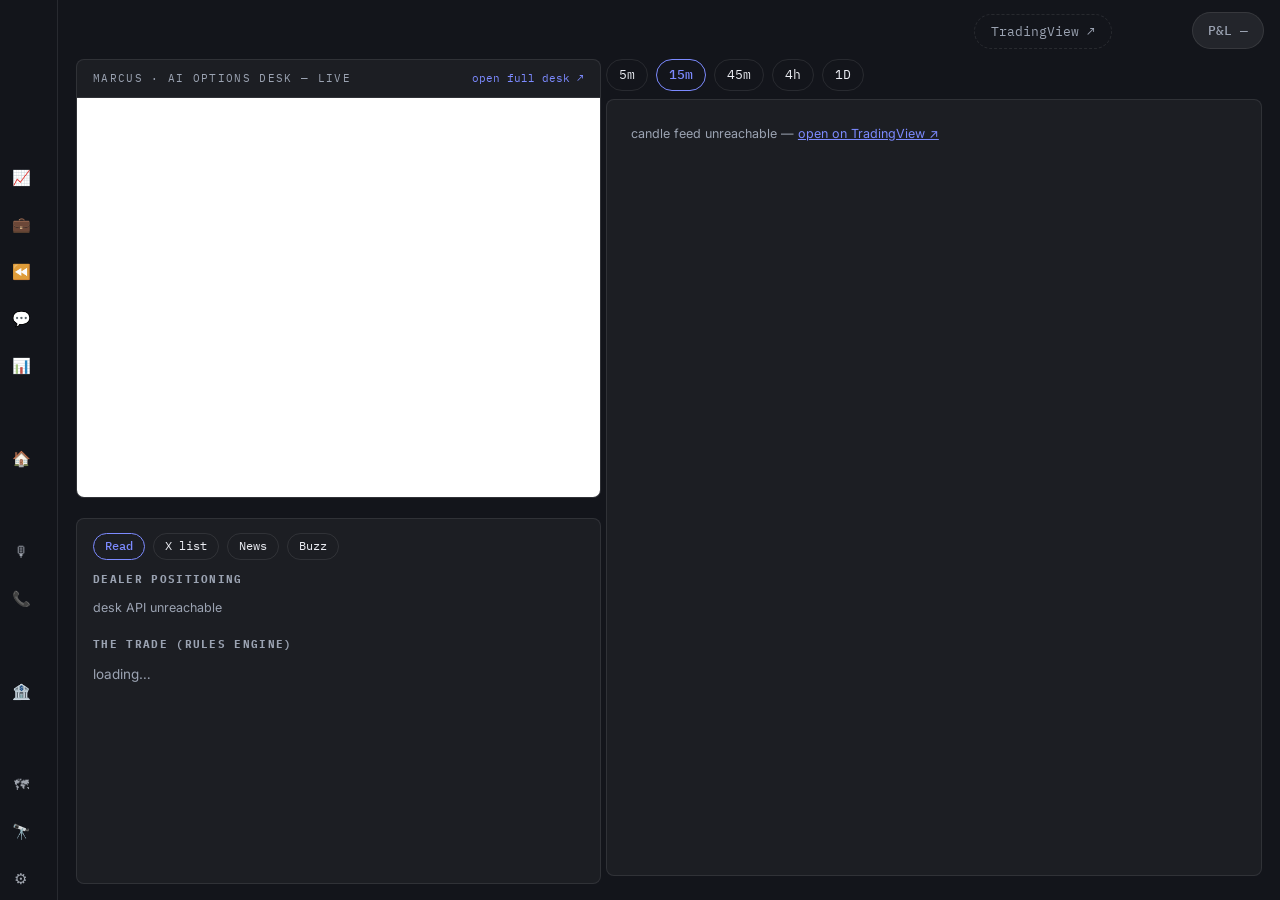
==== web/landing/index.html @ 470e0b80 "Watchlist: last known print never blanks (held rows), TV session lights (orange extended, blue overn" ====
<!DOCTYPE html>
<html lang="en" style="color-scheme: dark">
<head>
<meta charset="utf-8">
<meta name="theme-color" content="#13151b">
<meta name="viewport" content="width=device-width, initial-scale=1">
<title>b4rruf3t — AI Trading Desk</title>
<link rel="icon" href="data:image/svg+xml,<svg xmlns=%22http://www.w3.org/2000/svg%22 viewBox=%220 0 100 100%22><text y=%22.9em%22 font-size=%2290%22>📈</text></svg>">
<link rel="preconnect" href="https://fonts.googleapis.com">
<script src="https://desk.b4rruf3t.com/static/themes.js?v=4" defer></script>
<link href="https://fonts.googleapis.com/css2?family=Inter:wght@400;500;600&family=Geist:wght@400;500;600&family=IBM+Plex+Mono:wght@400;500&display=swap" rel="stylesheet">
<style>
  :root {
    --bg:#13151b;                              /* oklch(~14%) cool-tinted, not black */
    --panel:rgba(255,255,255,.04);             /* elevation = white at stepped opacity */
    --panel2:rgba(255,255,255,.07);
    --line:rgba(255,255,255,.09);
    --text:#eceef4; --dim:#9ba3b2;             /* 13.8:1 and 5.6:1 on bg */
    --accent:#7c8aff; --green:#3ecf8e; --red:#f4657f;
    --mono:"IBM Plex Mono",ui-monospace,monospace;
  }
  * { box-sizing:border-box; margin:0; }
  html, body { height:100%; }
  body { background:var(--bg); color:var(--text);
         font:15px/1.65 var(--font, "Inter", system-ui, sans-serif); display:flex;
         -webkit-font-smoothing:antialiased; }
  h1,h2,h3 { font-weight:600; letter-spacing:-0.02em; text-wrap:balance; }
  p { text-wrap:pretty; }
  :focus-visible { outline:2px solid var(--accent); outline-offset:2px; border-radius:4px; }
  @media (prefers-reduced-motion: reduce){*,*::before,*::after{animation:none!important;transition:none!important;}}

  /* nav — a rail: collapsed to icons, expands over the content on hover.
     Screen real estate belongs to the chart and the agent. */
  nav { position:fixed; inset:0 auto 0 0; width:58px; z-index:50; overflow:hidden;
        background:var(--bg); border-right:1px solid var(--line);
        display:flex; flex-direction:column; padding:34px 9px; gap:2px;
        transition:width .16s ease, padding .16s ease, box-shadow .16s ease; }
  nav:hover, nav:focus-within { width:270px; padding:34px 22px;
        box-shadow:24px 0 60px rgba(0,0,0,.5); }
  nav h1 { font-size:15px; letter-spacing:.01em; font-weight:600; white-space:nowrap; }
  nav h1 span { color:var(--accent); }
  nav p.sub { color:var(--dim); font-size:11.5px; margin:6px 0 26px; font-family:var(--mono);
              white-space:nowrap; }
  .navlabel { color:var(--dim); font-size:10.5px; text-transform:uppercase; letter-spacing:.14em;
              margin:22px 0 8px; font-family:var(--mono); white-space:nowrap; height:14px; }
  .tab { display:flex; align-items:flex-start; gap:11px; padding:7px 0; color:var(--dim);
         cursor:pointer; border:0; font-size:14px; text-decoration:none; background:none;
         font-family:inherit; text-align:left; transition:color .13s; white-space:nowrap; }
  .tab:hover { color:var(--text); }
  .tab.active { color:var(--accent); font-weight:500; }
  .tab.active small { color:var(--dim); font-weight:400; }
  .tab .ic { display:inline-block; width:24px; min-width:24px; text-align:center;
             font-size:15px; line-height:1.4; filter:grayscale(35%); }
  .tab.active .ic { filter:none; }
  .tab small { display:block; color:var(--dim); font-size:11.5px; font-weight:400; }
  nav h1, nav p.sub, .navlabel, .tab > span:not(.ic), nav footer, #theme-dots
    { opacity:0; transition:opacity .14s ease .04s; }
  nav:hover h1, nav:hover p.sub, nav:hover .navlabel, nav:hover .tab > span:not(.ic),
  nav:hover footer, nav:hover #theme-dots,
  nav:focus-within h1, nav:focus-within p.sub, nav:focus-within .navlabel,
  nav:focus-within .tab > span:not(.ic), nav:focus-within footer, nav:focus-within #theme-dots
    { opacity:1; }
  nav footer { margin-top:auto; color:var(--dim); font-size:11.5px; line-height:1.7;
               white-space:normal; }
  nav footer a { color:var(--text); text-decoration:underline; text-underline-offset:3px; }
  .live-dot { display:inline-block; width:6px; height:6px; border-radius:50%;
              background:var(--green); margin-right:7px; }

  /* the scoreboard — the game's score, visible on EVERY tab */
  #g-score { position:fixed; top:12px; right:16px; z-index:60; cursor:pointer;
             font-family:var(--mono); font-size:12.5px; font-weight:500;
             font-variant-numeric:tabular-nums; padding:7px 15px; border-radius:999px;
             background:var(--panel2); border:1px solid var(--line); color:var(--dim); }
  #g-score.pos { color:var(--green); border-color:rgba(62,207,142,.4); }
  #g-score.neg { color:var(--red); border-color:rgba(244,101,127,.4); }

  /* panes */
  main { flex:1; min-width:0; display:flex; margin-left:58px; }
  .pane { flex:1; display:none; min-width:0; }
  .pane.active { display:flex; }
  iframe { border:0; width:100%; height:100%; }

  /* overview */
  #overview { flex-direction:column; overflow-y:auto; padding:min(18vh,190px) 8% 120px; }
  #overview .tag { color:var(--dim); font-size:12px; letter-spacing:.12em;
                   text-transform:uppercase; margin-bottom:34px; font-family:var(--mono); }
  #overview h2 { font-size:clamp(34px,4.6vw,62px); line-height:1.06; max-width:15em; }
  #overview h2 em { font-style:normal; color:var(--accent); }
  #overview p.lead { color:var(--dim); max-width:36em; margin:34px 0 70px; font-size:17px; }
  .cards { display:flex; flex-direction:column; max-width:660px; border-top:1px solid var(--line); }
  .card { display:flex; justify-content:space-between; align-items:baseline; gap:20px;
          padding:26px 4px; border-bottom:1px solid var(--line); cursor:pointer;
          background:none; transition:opacity .13s; }
  .card:hover { border-bottom-color:rgba(255,255,255,.22); }
  .card:hover h3 { color:var(--accent); }
  .card h3 { font-size:16px; font-weight:500; margin:0; transition:color .13s; }
  .card p { color:var(--dim); font-size:13.5px; margin:4px 0 0; }
  .card::after { content:"\2192"; color:var(--dim); font-size:15px; }
  #overview .foot { color:var(--dim); font-size:12px; margin-top:80px; font-family:var(--mono); }

  /* trade pane — the sim: chart owns the left, the agent owns the right */
  #dash { flex-direction:column; padding:14px 18px 16px; gap:10px; overflow:hidden; }
  .dtop { display:flex; gap:14px; align-items:center; flex-wrap:wrap; padding-right:150px; }
  .dleft { display:flex; flex-direction:column; gap:8px; min-height:0; min-width:0; }
  .dright { display:flex; flex-direction:column; gap:10px; min-height:0; min-width:0; }
  #side-card { flex:var(--sidegrow,1); min-height:120px; display:flex; flex-direction:column;
               background:var(--panel); border:1px solid var(--line);
               border-radius:var(--radius,8px); padding:14px 16px; }
  #side-tabs { flex:none; margin-bottom:10px; }
  #side-tabs .wchip { padding:3px 11px; font-size:11.5px; }
  #side-body { flex:1; overflow-y:auto; min-height:0; }
  #side-body h4 { font-size:11px; text-transform:uppercase; letter-spacing:.12em;
                  color:var(--dim); margin-bottom:10px; font-family:var(--mono); }
  /* the open book, one row per position, right under the chart */
  #pos-strip { flex:none; display:flex; flex-direction:column; gap:6px; }
  .prow { display:flex; align-items:center; gap:12px; padding:7px 14px;
          background:var(--panel); border:1px solid var(--line);
          border-radius:var(--radius,8px); font-family:var(--mono); font-size:12.5px; }
  .prow .pc { color:var(--text); font-weight:500; }
  .prow .pnl { margin-left:auto; font-variant-numeric:tabular-nums; font-weight:500; }
  .prow .pnl.pos { color:var(--green); } .prow .pnl.neg { color:var(--red); }
  .pbtn { background:none; border:1px solid var(--line); border-radius:6px; cursor:pointer;
          color:var(--dim); font:inherit; font-size:11px; padding:3px 10px; }
  .pbtn:hover { color:var(--text); border-color:rgba(255,255,255,.3); }
  .pbtn.close:hover { color:var(--red); border-color:var(--red); }

  /* positions pane */
  #positions .plabel { font-size:11px; text-transform:uppercase; letter-spacing:.12em;
                       color:var(--dim); font-family:var(--mono); margin-bottom:10px; }
  .ptable { display:flex; flex-direction:column; max-width:980px; }
  .ptable .prow { border-radius:0; border-bottom:0; }
  .ptable .prow:first-child { border-radius:var(--radius,8px) var(--radius,8px) 0 0; }
  .ptable .prow:last-child { border-radius:0 0 var(--radius,8px) var(--radius,8px);
                             border-bottom:1px solid var(--line); }
  .watch { display:flex; gap:8px; align-items:center; flex-wrap:wrap; }
  .wchip { background:none; border:1px solid var(--line); border-radius:999px;
           padding:6px 16px; cursor:pointer; color:var(--text); font:inherit; font-size:13px;
           font-family:var(--mono); transition:border-color .13s; }
  .wchip:hover { border-color:rgba(255,255,255,.28); }
  .wchip.focus { border-color:var(--accent); color:var(--accent); font-weight:500; }
  .wchip.add { color:var(--dim); border-style:dashed; }
  .dgrid { display:grid; gap:5px; flex:1; min-height:0;
           grid-template-columns:minmax(340px,var(--dgc2,1fr)) 8px
                                 minmax(0,var(--dgc1,1.25fr)) 8px
                                 var(--dgc3,278px); }

  /* ------------------------------------------------ pane splitters ---- */
  .pdiv { cursor:col-resize; border-radius:3px; position:relative; z-index:5;
          transition:background .12s; touch-action:none; }
  .pdiv:hover, .pdiv.on { background:var(--accent); opacity:.5; }
  .pdiv-h { cursor:row-resize; height:8px; flex:none; margin:-4px 0; }
  body.dragging { cursor:col-resize; user-select:none; }
  body.dragging.drag-h { cursor:row-resize; }
  body.dragging iframe { pointer-events:none; }

  /* ------------------------------------------------- watchlist rail ---- */
  #watch-rail { display:flex; flex-direction:column; min-height:0;
                background:var(--panel); border:1px solid var(--line);
                border-radius:var(--radius,8px); overflow:hidden; }
  #wl-head { display:flex; justify-content:space-between; align-items:center;
             padding:9px 12px 9px 14px; border-bottom:1px solid var(--line);
             font-family:var(--mono); font-size:11px; text-transform:uppercase;
             letter-spacing:.12em; color:var(--dim); }
  #wl-add-btn { background:none; border:1px solid var(--line); border-radius:6px;
                color:var(--dim); width:22px; height:22px; cursor:pointer;
                font-size:13px; line-height:1; transition:color .13s,border-color .13s; }
  #wl-add-btn:hover { color:var(--text); border-color:rgba(255,255,255,.28); }
  #wl-addrow { padding:8px 10px; border-bottom:1px solid var(--line); }
  #wl-addrow input { width:100%; background:none; border:1px solid var(--line);
                     border-radius:6px; padding:6px 10px; color:var(--text);
                     font:12.5px var(--mono); outline:none; text-transform:uppercase; }
  #wl-addrow input:focus { border-color:var(--accent); }
  #wl-cols, .wlrow { display:grid; grid-template-columns:10px 20px minmax(0,1fr) 62px 52px 44px;
                     gap:6px; align-items:center; padding:0 10px 0 8px; }
  .wlogo { width:18px; height:18px; border-radius:50%; object-fit:cover;
           background:var(--panel2); display:block; }
  /* TradingView session lights: green tape, orange extended, blue overnight */
  .wldot { display:inline-block; width:7px; height:7px; border-radius:50%;
           margin-left:6px; vertical-align:1px; background:rgba(255,255,255,.16); }
  .wldot.rth { background:var(--green); }
  .wldot.pre, .wldot.post { background:#ffb154; box-shadow:0 0 5px rgba(255,177,84,.55); }
  .wldot.overnight { background:#4fc3f7; box-shadow:0 0 5px rgba(79,195,247,.55); }
  .wlrow.held .wlpx { opacity:.78; }
  #wl-cols { font-family:var(--mono); font-size:10px; text-transform:uppercase;
             letter-spacing:.08em; color:var(--dim); padding-top:7px; padding-bottom:7px;
             border-bottom:1px solid var(--line); }
  #wl-cols .wlc { cursor:pointer; text-align:right; }
  #wl-cols .wlc:hover { color:var(--text); }
  #wl-cols .wlc.on { color:var(--accent); }
  #wl-body { flex:1; overflow-y:auto; min-height:0; overscroll-behavior:contain; }
  .wlsec { display:flex; align-items:center; gap:7px; padding:8px 10px 5px;
           font-family:var(--mono); font-size:10.5px; text-transform:uppercase;
           letter-spacing:.1em; color:var(--dim); cursor:pointer; user-select:none; }
  .wlsec:hover { color:var(--text); }
  .wlsec .wlcount { opacity:.55; margin-left:auto; }
  .wlrow { height:27px; cursor:pointer; position:relative; font-size:12.5px;
           border-left:2px solid transparent; }
  .wlrow:hover { background:rgba(255,255,255,.04); }
  .wlrow.active { background:rgba(255,255,255,.05); border-left-color:var(--accent); }
  .wlrow.dragover { box-shadow:inset 0 2px 0 var(--accent); }
  .wlflag { width:6px; height:6px; border-radius:50%; background:transparent; }
  .wlsym { font-weight:500; overflow:hidden; text-overflow:ellipsis; white-space:nowrap; }
  .wlpx, .wlchg, .wlext { font-family:var(--mono); font-size:11.5px; text-align:right;
                          font-variant-numeric:tabular-nums; }
  .wlchg.pos, .wlext.pos { color:var(--green); }
  .wlchg.neg, .wlext.neg { color:var(--red); }
  .wlext { color:var(--dim); }
  .wlrow .wlx { position:absolute; right:6px; top:4px; display:none; width:18px; height:18px;
                background:var(--bg); border:1px solid var(--line); border-radius:5px;
                color:var(--dim); cursor:pointer; font-size:11px; line-height:1; }
  .wlrow:hover .wlx { display:block; }
  .wlrow .wlx:hover { color:var(--red); border-color:var(--red); }
  @keyframes wlup { from { background:rgba(62,207,142,.22); } }
  @keyframes wldn { from { background:rgba(244,101,127,.22); } }
  .wlrow.up { animation:wlup .7s ease-out; }
  .wlrow.dn { animation:wldn .7s ease-out; }
  #wl-menu { position:fixed; z-index:99; background:#191c24; border:1px solid var(--line);
             border-radius:8px; padding:5px; min-width:150px; font-size:12.5px; }
  #wl-menu .mi { padding:6px 10px; border-radius:5px; cursor:pointer; display:flex;
                 align-items:center; gap:8px; }
  #wl-menu .mi:hover { background:rgba(255,255,255,.06); }
  #wl-menu .mflags { display:flex; gap:7px; padding:7px 10px; }
  #wl-menu .mflags span { width:14px; height:14px; border-radius:50%; cursor:pointer;
                          border:1px solid var(--line); }
  @media (max-width:1400px){ .dgrid{grid-template-columns:minmax(340px,1fr) minmax(0,1.25fr);}
                             #watch-rail{display:none;} .pdiv:not(.pdiv-h){display:none;} }
  #tv-wrap { background:var(--panel); border:1px solid var(--line); border-radius:var(--radius,8px);
             overflow:hidden; flex:1; min-height:340px; }
  #agent-dock { flex:var(--dockgrow,1.3); min-height:200px; display:flex; flex-direction:column;
                background:var(--panel); border:1px solid var(--line);
                border-radius:var(--radius,8px); overflow:hidden; }
  .dockbar { display:flex; justify-content:space-between; align-items:center; padding:9px 16px;
             border-bottom:1px solid var(--line); font-family:var(--mono); font-size:11px;
             text-transform:uppercase; letter-spacing:.12em; color:var(--dim); }
  .dockbar a { color:var(--accent); text-decoration:none; text-transform:none; letter-spacing:0; }
  #dock-frame { flex:1; width:100%; border:0; background:transparent; }
  .marq { overflow:hidden; border:1px solid var(--line); border-radius:999px;
          background:var(--panel); padding:8px 0; flex:none; }
  .marq-track { display:inline-flex; white-space:nowrap; will-change:transform;
                animation:marq 80s linear infinite; }
  .marq:hover .marq-track { animation-play-state:paused; }
  .marq-copy { display:inline-flex; gap:44px; padding-right:44px; }
  .marq a { color:var(--text); text-decoration:none; font-size:12.5px; }
  .marq a:hover { color:var(--accent); }
  .marq small { color:var(--dim); font-family:var(--mono); font-size:11px; margin-left:8px; }
  @keyframes marq { from { transform:translateX(0); } to { transform:translateX(-50%); } }
  .dcol { display:flex; flex-direction:column; gap:16px; overflow-y:auto; min-height:0; }
  .dcard { background:var(--panel); border:1px solid var(--line); border-radius:var(--radius,8px); padding:20px; }
  .dcard h4 { font-size:11px; text-transform:uppercase; letter-spacing:.12em; color:var(--dim);
              margin-bottom:14px; font-family:var(--mono); font-weight:500; }
  .tiles { display:grid; grid-template-columns:repeat(auto-fit,minmax(88px,1fr)); gap:10px; }
  .tile { padding:2px 0; }
  .tile b { display:block; font-size:17px; font-family:var(--mono); font-weight:500;
            font-variant-numeric:tabular-nums; }
  .tile span { color:var(--dim); font-size:10px; text-transform:uppercase; letter-spacing:.08em;
               font-family:var(--mono); }
  .tile b.pos { color:var(--green); } .tile b.neg { color:var(--red); }
  #d-trade { font-size:13.5px; line-height:1.65; }
  .nitem { padding:9px 0; border-bottom:1px solid var(--line); font-size:13px; }
  .nitem:last-child { border-bottom:0; }
  .nitem a:hover { color:var(--accent); }
  .nitem small { color:var(--dim); display:block; font-size:11px; font-family:var(--mono); }
  .dnote { color:var(--dim); font-size:12.5px; }
  @media (max-width:980px){ .dgrid{grid-template-columns:1fr;} #tv-wrap{flex-basis:auto;height:340px;} #agent-dock{height:400px;} .pdiv{display:none;} }

  #iv-select { display:none; }   /* the interval combo exists for phones only */
  /* phone nav: a floating glass chip + the nav itself as a slide-in drawer */
  #m-nav-btn { display:none; position:fixed; top:10px; left:10px; z-index:80;
    width:36px; height:36px; align-items:center; justify-content:center;
    border-radius:10px; background:rgba(19,21,27,.78); backdrop-filter:blur(8px);
    border:1px solid var(--line); color:var(--text); font-size:15px; cursor:pointer; }
  #m-nav-backdrop { display:none; position:fixed; inset:0; z-index:65;
    background:rgba(0,0,0,.45); backdrop-filter:blur(2px); }

  /* ---- phone: the cockpit becomes one scrolling column, chart first.
          Every rule lives in this block — desktop is untouched. ---- */
  @media (max-width:700px){
    /* the rail dies on phones: full-width content, nav lives behind the chip */
    nav { display:none; }
    nav.m-open { display:flex; position:fixed; inset:0 auto 0 0;
      width:min(300px,82vw); padding:26px 22px; z-index:70; overflow-y:auto;
      box-shadow:24px 0 60px rgba(0,0,0,.6); animation:mnav-in .18s ease; }
    nav.m-open h1, nav.m-open p.sub, nav.m-open .navlabel,
    nav.m-open .tab > span:not(.ic), nav.m-open footer, nav.m-open #theme-dots
      { opacity:1; }
    main { margin-left:0; }
    #m-nav-btn { display:flex; }
    #m-nav-backdrop.on { display:block; }
    .dtop { margin-left:46px; }        /* the strip clears the menu chip */
    #dash { overflow-y:auto; overflow-x:hidden; padding:10px 10px 46px; }
    /* the control strip: interval COMBO + feed + TV link + the P&L chip
       seated IN the row (it scrolls away with the page, blocks nothing) */
    .dtop { flex:none; flex-wrap:nowrap; overflow-x:auto; gap:6px; align-items:center;
            padding:2px 2px 2px 0; scrollbar-width:none; -webkit-overflow-scrolling:touch; }
    .dtop::-webkit-scrollbar { display:none; }
    .dtop .watch { flex-wrap:nowrap; flex:none; gap:6px; margin-left:0 !important; }
    .dtop .wchip { padding:5px 12px; font-size:12px; white-space:nowrap; }
    #intervals { display:none; }
    #iv-select { display:block; flex:none; appearance:none; -webkit-appearance:none;
      background:var(--panel) url("data:image/svg+xml,%3Csvg xmlns='http://www.w3.org/2000/svg' width='8' height='6'%3E%3Cpath d='M0 0l4 6 4-6z' fill='%239ba3b2'/%3E%3C/svg%3E") no-repeat right 10px center;
      border:1px solid var(--line); color:var(--text); font:12.5px var(--mono);
      border-radius:999px; padding:5px 26px 5px 13px; }
    /* feed = a status LIGHT (tap for detail), TradingView = an icon —
       the whole strip fits without swiping */
    #feed-chip { width:14px; height:14px; padding:0 !important; flex:none;
                 border-radius:50%; font-size:0; background:currentColor;
                 pointer-events:auto !important; box-shadow:0 0 8px currentColor; }
    #tv-full { font-size:0; flex:none; width:32px; height:28px; padding:0;
               display:flex; align-items:center; justify-content:center; }
    #tv-full::after { content:"↗"; font-size:15px; color:var(--dim); }
    .dtop #g-score { position:static; flex:none; margin-left:auto;
                     padding:4px 11px; font-size:11px; }
    /* the Marcus bar: title truncates, the link never wraps */
    .dockbar { padding:8px 12px; font-size:10px; letter-spacing:.08em; gap:8px; }
    .dockbar span { overflow:hidden; text-overflow:ellipsis; white-space:nowrap; }
    .dockbar a { flex:none; font-size:0; width:26px; text-align:center; }
    .dockbar a::after { content:"↗"; font-size:14px; color:var(--accent); }
    .dgrid { display:flex; flex-direction:column; gap:10px; flex:none; min-height:0; }
    .pdiv { display:none; }
    .dleft { order:-2; flex:none; }              /* the chart leads on a phone */
    #tv-wrap { flex:none; height:56vh; min-height:300px; }
    .dright { flex:none; }
    #agent-dock { flex:none; height:380px; }
    #side-card { flex:none; }
    #side-body { overflow:visible; }             /* the PAGE scrolls, not the card */
    #watch-rail { display:flex; flex:none; height:340px; order:-1; }  /* tickers ride just under the chart */
    .tiles { display:flex; overflow-x:auto; gap:14px; padding-bottom:4px;
             scrollbar-width:none; }
    .tile { flex:0 0 auto; min-width:84px; }
  }
  @keyframes mnav-in { from { transform:translateX(-100%); } }

  /* voice kit */
  #kit { flex-direction:column; overflow-y:auto; padding:110px 8% 120px; gap:26px; }
  #kit .khero h2 { font-size:clamp(26px,3vw,40px); max-width:18em; }
  #kit .khero p { color:var(--dim); max-width:44em; margin-top:18px; font-size:15.5px; }
  #kit .khero b { color:var(--text); font-weight:500; }
  .kgrid { display:grid; grid-template-columns:repeat(auto-fit,minmax(280px,1fr)); gap:16px;
           max-width:1060px; }
  .kcalc { background:var(--panel); border:1px solid var(--line); border-radius:var(--radius,8px); padding:22px; }
  .kcalc h3 { font-size:15px; font-weight:500; margin-bottom:4px; }
  .kcalc p.sub { color:var(--dim); font-size:12.5px; margin-bottom:16px; }
  .kcalc label { display:flex; justify-content:space-between; gap:10px; font-size:12.5px;
                 color:var(--dim); margin:8px 0; align-items:center; }
  .kcalc input { width:112px; background:rgba(255,255,255,.05); border:1px solid var(--line);
                 border-radius:6px; color:var(--text); padding:6px 9px; font-family:var(--mono);
                 font-size:13px; }
  .kout { margin-top:14px; border-top:1px solid var(--line); padding-top:12px; font-size:13.5px; }
  .kout b { color:var(--text); font-family:var(--mono); font-weight:500; }
  .kout .bad { color:var(--red); }
  .kbooks { max-width:820px; }
  .kbooks details { border-top:1px solid var(--line); padding:18px 4px; }
  .kbooks details:last-child { border-bottom:1px solid var(--line); }
  .kbooks summary { cursor:pointer; font-weight:500; font-size:15px; list-style:none; }
  .kbooks summary::after { content:"+"; float:right; color:var(--dim); }
  .kbooks details[open] summary::after { content:"\2212"; }
  .kbooks summary small { color:var(--dim); font-weight:400; margin-left:10px; font-size:12.5px; }
  .kbooks .body { color:var(--dim); font-size:14px; line-height:1.75; margin-top:12px; max-width:60em; }
  .kbooks .body b { color:var(--text); font-weight:500; }

  /* atlas */
  #atlas { flex-direction:column; }
  #atlas-grid { display:flex; flex-direction:column; gap:18px; }
</style>
</head>
<body>
  <nav>
    <h1>B4RRU<span>F3T</span></h1>
    <p class="sub"><span class="live-dot"></span>live · AI trading desk</p>

    <div class="navlabel">The desk</div>
    <button class="tab active" data-pane="dash"><span class="ic">📈</span>
      <span>Trade<small>chart · agent · live P&amp;L</small></span></button>
    <button class="tab" data-pane="positions"><span class="ic">💼</span>
      <span>Positions<small>holdings · P&amp;L · history</small></span></button>
    <button class="tab" data-pane="replay"><span class="ic">⏪</span>
      <span>Replay<small>backtest the desk · no lookahead</small></span></button>
    <button class="tab" data-pane="desk"><span class="ic">💬</span>
      <span>Desk agents<small>all six · chat &amp; voice</small></span></button>
    <button class="tab" data-pane="gex"><span class="ic">📊</span>
      <span>GEX<small>live dealer positioning</small></span></button>

    <div class="navlabel">About</div>
    <button class="tab" data-pane="overview"><span class="ic">🏠</span>
      <span>Overview<small>what this is</small></span></button>

    <div class="navlabel">Voice agency</div>
    <button class="tab" data-pane="kit"><span class="ic">🎙</span>
      <span>Voice Kit<small>calculators &amp; playbooks</small></span></button>
    <button class="tab" data-pane="desk"><span class="ic">📞</span>
      <span>Agency Demos<small>receptionist &amp; quoting agents</small></span></button>

    <div class="navlabel">The bank</div>
    <button class="tab" data-pane="bank"><span class="ic">🏦</span>
      <span>Minibank<small>raw java 21 · postgres · kafka</small></span></button>

    <div class="navlabel">Under the hood</div>
    <button class="tab" data-pane="atlas"><span class="ic">🗺</span>
      <span>Agent Atlas<small>live runtime graphs of every agent</small></span></button>
    <button class="tab" data-pane="observatory"><span class="ic">🔭</span>
      <span>Observatory<small>watch a multi-agent pipeline think</small></span></button>
    <a class="tab" href="https://github.com/igorfyago/ai-trading-desk" target="_blank"><span class="ic">⚙️</span>
      <span>The Code<small>github · agents ladder</small></span></a>
    <a class="tab" href="https://github.com/igorfyago/options-flow-analytics" target="_blank"><span class="ic">🦀</span>
      <span>The Engine<small>github · rust GEX pipeline</small></span></a>

    <div id="theme-dots"></div>
    <footer>
      Built by <a href="https://github.com/igorfyago" target="_blank">Igor Yago</a> —
      AI engineer.<br>
      LangChain · LangGraph · OpenAI Realtime · AWS<br><br>
      Paper desk — every position marked to the live tape.
    </footer>
  </nav>
  <button id="m-nav-btn" aria-label="menu" title="menu">☰</button>
  <div id="m-nav-backdrop"></div>

  <div id="g-score" onclick="show('positions')" title="net P&amp;L — realized + open · positions">P&amp;L —</div>

  <main>
    <section class="pane" id="overview">
      <div class="tag"><span class="live-dot"></span>all systems live</div>
      <h2>Six AI agents staffing an <em>options trading desk</em> — on live dealer-positioning data.</h2>
      <p class="lead">
        A Rust pipeline computes gamma exposure (GEX/DEX) from real option chains around the clock.
        On top of it: a ladder of agents — text-to-SQL, codebase RAG, LangGraph research and analyst
        workflows with human-in-the-loop — and speech-to-speech voice agents you can interrupt
        mid-sentence. Ask Marcus for the trade; he'll give you strikes, invalidation and sizing
        in plain English.
      </p>
      <div class="cards">
        <div class="card" data-pane="desk"><h3>💬 Talk to the desk</h3>
          <p>Chat with any agent or press the mic. Try: “what's the trade on SPY?”</p></div>
        <div class="card" data-pane="gex"><h3>📊 Watch the tape</h3>
          <p>Dealer gamma per strike, walls, flip level — refreshed every 30 seconds.</p></div>
        <div class="card" onclick="window.open('https://github.com/igorfyago/ai-trading-desk','_blank')">
          <h3>⚙️ Read the build</h3>
          <p>Six-level agent ladder, tests, evals, Docker/K8s, AWS — all documented.</p></div>
      </div>
      <div class="foot">Stack: LangChain 1.0 · LangGraph 1.0 · OpenAI Realtime (gpt-realtime-2.1) ·
        LangSmith · FastAPI · Rust/Tokio · PostgreSQL · Docker · AWS EC2/Route53/SSM</div>
    </section>

    <section class="pane active" id="dash">
      <div class="dtop">
        <select id="iv-select" title="chart interval"></select>
        <div class="watch" style="margin-left:auto">
          <span id="feed-chip" class="wchip" style="pointer-events:none;display:none"></span>
          <a id="tv-full" href="#" target="_blank" class="wchip add"
             style="text-decoration:none">TradingView ↗</a>
        </div>
      </div>
      <div class="dgrid">
        <div class="dright">
          <div id="agent-dock">
            <div class="dockbar"><span>Marcus · AI options desk — live</span>
              <a href="https://desk.b4rruf3t.com/?agent=marcus" target="_blank">open full desk ↗</a></div>
            <iframe id="dock-frame" title="Marcus — AI options desk"
                    data-src="https://desk.b4rruf3t.com/?agent=marcus&embed=1"
                    allow="microphone; autoplay; clipboard-write"></iframe>
          </div>
          <div class="pdiv pdiv-h" id="div-dock" title="drag to resize · double-click resets"></div>
          <div id="side-card">
            <div class="watch" id="side-tabs"></div>
            <div id="side-body">
              <div class="scard" data-s="read">
                <h4>Dealer positioning <span id="d-asof" style="text-transform:none"></span></h4>
                <div class="tiles" id="d-tiles"><div class="dnote">loading…</div></div>
                <h4 style="margin-top:16px">The trade (rules engine)</h4>
                <div id="d-trade" class="dnote">loading…</div>
                <div id="d-ta-card" style="display:none"><h4 style="margin-top:16px">TA signals · tradingview alerts</h4>
                  <div id="d-ta"></div></div>
              </div>
              <div class="scard" data-s="x" hidden>
                <h4>X · the desk list
                  <a href="https://x.com/i/lists/1793289764826669219" target="_blank"
                     style="color:var(--accent);text-transform:none;letter-spacing:0;float:right">list ↗</a></h4>
                <div id="d-xpulse" class="dnote">asking Grok…</div>
              </div>
              <div class="scard" data-s="news" hidden>
                <h4>Headlines</h4>
                <div id="d-news" class="dnote">loading…</div>
              </div>
              <div class="scard" data-s="buzz" hidden>
                <h4>Social buzz · reddit crowd</h4>
                <div id="d-chat" class="dnote">loading…</div>
              </div>
            </div>
          </div>
        </div>
        <div class="pdiv" id="div-chart" title="drag to resize · double-click resets"></div>
        <div class="dleft">
          <div class="watch" id="intervals"></div>
          <div id="tv-wrap"><div id="tv-chart" style="height:100%"></div></div>
          <div id="pos-strip"></div>
        </div>
        <div class="pdiv" id="div-rail" title="drag to resize · double-click resets"></div>
        <aside id="watch-rail">
          <div id="wl-head">
            <span>Watchlist</span>
            <button id="wl-add-btn" title="Add symbol">＋</button>
          </div>
          <div id="wl-addrow" hidden>
            <input id="wl-add" placeholder="Add symbol… (Enter)" maxlength="12"
                   autocomplete="off" spellcheck="false">
          </div>
          <div id="wl-cols">
            <span></span><span></span><span>Symbol</span>
            <span class="wlc" data-sort="price">Last</span>
            <span class="wlc" data-sort="chg_pct">Chg%</span>
            <span class="wlc" data-sort="ext_pct">Ext</span>
          </div>
          <div id="wl-body"></div>
        </aside>
      </div>
    </section>

    <section class="pane" id="positions">
      <div style="flex:1;overflow-y:auto;padding:44px 6% 60px">
        <h2 style="font-size:22px">Positions &amp; P&amp;L</h2>
        <p style="color:var(--dim);font-size:13px;margin:6px 0 22px">
          Every trade the desk takes in conversation is tracked here and marked to the
          live feed. Paper execution.</p>
        <div class="tiles" id="p-score" style="max-width:720px;margin-bottom:30px"></div>
        <div class="plabel">Open book</div>
        <div class="ptable" id="p-open"><div class="dnote">loading…</div></div>
        <div class="plabel" style="margin-top:34px">History</div>
        <div class="ptable" id="p-hist"></div>
      </div>
    </section>

    <section class="pane" id="replay">
      <div style="flex:1;overflow-y:auto;padding:34px 5% 60px">
        <h2 style="font-size:22px">Replay &amp; backtest</h2>
        <p style="color:var(--dim);font-size:13px;margin:6px 0 18px;max-width:62em">
          Pick a past moment. The desk re-decides with ONLY what existed then — no live
          feed, no future bars — and the tape grades the call by the house rules: half
          off at +50%, no stop, runner to expiry. Marks are model estimates at frozen
          IV; history begins when the collector began.</p>
        <div class="watch" style="margin-bottom:14px">
          <select id="rp-ticker" class="wchip">
            <option>SPY</option><option>QQQ</option><option>IWM</option>
          </select>
          <input id="rp-slider" type="range" min="0" max="0" value="0"
                 style="flex:1;max-width:430px;accent-color:var(--accent)">
          <span id="rp-when" style="font-family:var(--mono);font-size:12.5px;color:var(--dim)">—</span>
          <button id="rp-run" class="wchip">Run this moment</button>
          <button id="rp-ff" class="wchip" disabled>Fast-forward ⏩</button>
          <button id="rp-sweep" class="wchip add">Sweep all</button>
        </div>
        <div style="display:grid;grid-template-columns:minmax(0,1.4fr) minmax(320px,1fr);gap:12px;align-items:start">
          <div id="rp-chart" style="min-height:440px;background:var(--panel);
               border:1px solid var(--line);border-radius:var(--radius,8px);overflow:hidden"></div>
          <div>
            <div class="dcard"><h4>The desk said <span id="rp-said-when" style="text-transform:none"></span></h4>
              <div id="rp-said" class="dnote">pick a moment on the slider, then run</div></div>
            <div class="dcard" style="margin-top:12px"><h4>How it fared</h4>
              <div id="rp-verdict" class="dnote">—</div></div>
            <div class="dcard" style="margin-top:12px"><h4>Sweep · every snapshot in range</h4>
              <div id="rp-sweepout" class="dnote">—</div></div>
          </div>
        </div>
      </div>
    </section>

    <section class="pane" id="kit">
      <div class="khero">
        <h2>The Voice Agent Kit — from someone who ships.</h2>
        <p>Most voice-AI kits teach you to resell no-code wrappers. This one comes with the
           receipts: the agents are <b style="color:var(--text)">live on this site</b>, the code is open,
           and every number below comes from actually building and running them. Use the calculators,
           read the field notes, then go press the mic.</p>
      </div>

      <div class="dcard" style="border-color:var(--green)">
        <h4 style="color:var(--green)">Benchmarked · 2026-07-16</h4>
        <div style="font-size:13.5px;line-height:1.6">
          Task completion (32 mechanical checks: real bookings written to DB, contact collected
          before booking, silence on noise, empathy-then-action on emergencies, plain-English
          trades with exit rules, SPY-analysis/XSP-fill convention with sizing, never breaking character):
          <b style="color:var(--green)">Receptionist 100% · Quoting 100% · Options Desk 100%</b>
          &nbsp;·&nbsp; tone judge 87–100%. The harness is public —
          <a href="https://github.com/igorfyago/ai-trading-desk/blob/main/evals/voice_evals.py"
             target="_blank" style="color:var(--accent)">run it yourself</a>.
        </div>
      </div>

      <div class="kgrid">
        <div class="kcalc">
          <h3>True cost per minute</h3>
          <p class="sub">Raw APIs vs a no-code platform — where's the breakeven?</p>
          <label>Minutes / month <input id="c1-min" type="number" value="2000"></label>
          <label>Platform fee $/min <input id="c1-plat" type="number" step="0.01" value="0.07"></label>
          <label>Raw model cost $/min <input id="c1-raw" type="number" step="0.01" value="0.10"></label>
          <label>Your infra $/month <input id="c1-infra" type="number" value="25"></label>
          <div class="kout" id="c1-out"></div>
        </div>

        <div class="kcalc">
          <h3>Latency budget</h3>
          <p class="sub">Feels human under ~800 ms voice-to-voice. Where does yours go?</p>
          <label>Speech-to-text ms <input id="c2-stt" type="number" value="150"></label>
          <label>LLM first token ms <input id="c2-llm" type="number" value="350"></label>
          <label>Text-to-speech ms <input id="c2-tts" type="number" value="200"></label>
          <label>Network + VAD ms <input id="c2-net" type="number" value="180"></label>
          <div class="kout" id="c2-out"></div>
        </div>

        <div class="kcalc">
          <h3>Agency pricing</h3>
          <p class="sub">What a voice-agent client is actually worth.</p>
          <label>Setup fee $ <input id="c3-setup" type="number" value="1500"></label>
          <label>Retainer $/month <input id="c3-ret" type="number" value="350"></label>
          <label>Client minutes / mo <input id="c3-min" type="number" value="1500"></label>
          <label>Your cost $/min <input id="c3-cost" type="number" step="0.01" value="0.12"></label>
          <label>Target income $/mo <input id="c3-goal" type="number" value="8000"></label>
          <div class="kout" id="c3-out"></div>
        </div>
      </div>

      <div class="kbooks">
        <details open>
          <summary>Raw APIs vs platforms <small>when each one wins</small></summary>
          <div class="body">Platforms (Vapi, Retell, Bland) resell the same models you can call directly —
          you pay ~$0.05–0.10/min for a config UI, telephony, and not writing code. Worth it below ~1,000
          min/month or when the client owns nothing. Raw APIs win when you need <b>custom tools against
          real systems</b> (databases, calendars, trading engines), sub-vendor costs at scale, or you're
          selling engineering credibility. The desk on this site is raw: speech-to-speech over WebRTC,
          tools executing server-side, one ephemeral key per session. Rule of thumb: prototype on either,
          but if the demo IS the product — go raw and own it.</div>
        </details>
        <details>
          <summary>Personas that sound human <small>what we un-learned the hard way</small></summary>
          <div class="body">Human ≠ hesitant. Our v1 mandated reaction beats ("oh—yeah…") and engineered
          mistakes; it read as a broken machine within a day of real calls. What works: <b>confidence as
          the first rule</b> (direct first words, zero warm-up sounds), filler words as an explicit dial
          set to "occasionally" or "none", a variety rule (never the same sentence twice), and OpenAI's
          persona skeleton — Role &amp; Objective, Personality dials, Context, Reference Pronunciations,
          numbered Conversation Flow with sample phrases, Safety. Every dial is in
          <b>agents/06_voice/personas.py</b> in the repo.</div>
        </details>
        <details>
          <summary>Turn-taking &amp; noise <small>the #1 demo killer</small></summary>
          <div class="body">Coughs, keyboards and mumbles will trigger your agent mid-silence and users
          hate it more than any other flaw. Three-layer fix: <b>semantic VAD with eagerness low</b>
          (waits for end-of-thought, not end-of-sound), an explicit prompt rule — <b>noise is not speech;
          the human response to noise is silence</b>, at most one casual "you say something?" — and a
          client-side idle hang-up (3 min) so an abandoned mic doesn't babble or bill.</div>
        </details>
        <details>
          <summary>Sound design <small>foley yes, drone no</small></summary>
          <div class="body">Dead digital silence between words screams bot — but a synthetic "office
          ambience" loop reads as traffic noise. What survived user testing: <b>keyboard foley tied to
          real tool calls</b> (she says "one sec, pulling that up" and you hear actual typing while the
          API call runs) plus occasional idle keystrokes. Procedurally generated in ~60 lines of Web
          Audio — no audio files. Skip the room tone.</div>
        </details>
        <details>
          <summary>Security for public agents <small>the part kits never mention</small></summary>
          <div class="body">A public voice agent is an open prompt to your infrastructure. Non-negotiables:
          <b>ephemeral per-session keys</b> minted server-side (the real key never reaches the browser),
          all tools execute <b>server-side</b>, read-only DB access with keyword guardrails, spend caps on
          every API key, token-gated webhooks, hourly budget guards on expensive endpoints — and never,
          ever a personal login wired into a public agent: anything the agent can see, any caller can
          extract by asking.</div>
        </details>
        <details>
          <summary>Prove it works <small>traces, tests, evals</small></summary>
          <div class="body">A demo that worked once is not a product. The desk ships with <b>LangSmith
          traces</b> on every run (including voice tool calls), 48 CI-gated tests (pricing math, SQL
          injection guardrails, graph topology), and <b>graded evals</b> — text-to-SQL is scored by
          executing reference queries against a deterministic DB, no LLM judge needed. When a client asks
          "how do you know it still works?", you show the dashboard, not a shrug.</div>
        </details>
      </div>

      <div class="cards">
        <div class="card" data-pane="desk"><h3>🎙 Don't take our word for it</h3>
          <p>The agents are live right now — call Riley, ask Marcus for the trade.</p></div>
        <div class="card" onclick="window.open('https://github.com/igorfyago/ai-trading-desk','_blank')">
          <h3>⚙️ Take the code</h3><p>MIT-spirit portfolio repo: agents ladder, evals, deploy scripts.</p></div>
      </div>
    </section>

    <section class="pane" id="atlas">
      <div style="flex:1;overflow-y:auto;padding:26px 6%">
        <h2 style="font-size:22px">Agent Atlas</h2>
        <p style="color:var(--dim);max-width:52em;margin:8px 0 6px">
          These aren't marketing diagrams — every graph below is exported live from the compiled
          LangGraph runtime (<code>graph.get_graph().draw_mermaid()</code>), so what you see is
          exactly what executes. Voice agents show their Realtime tool wiring.</p>
        <p style="color:var(--dim);font-size:12.5px;margin-bottom:18px">
          Every run of every node is traced end-to-end in LangSmith (tokens, latency, tool I/O) —
          the observability layer behind these pictures.</p>
        <div id="atlas-grid">
          <div class="dnote">loading live graphs…</div>
        </div>
      </div>
    </section>

    <section class="pane" id="desk">
      <iframe data-src="https://desk.b4rruf3t.com" title="Trading Desk"
              allow="microphone; autoplay; clipboard-write"></iframe>
    </section>

    <section class="pane" id="gex">
      <iframe data-src="https://gex.b4rruf3t.com" title="GEX Dashboard"></iframe>
    </section>

    <section class="pane" id="observatory">
      <iframe data-src="https://obs.b4rruf3t.com" title="Agent Observatory"></iframe>
    </section>
    <section class="pane" id="bank">
      <iframe data-src="https://bank.b4rruf3t.com" title="Minibank"></iframe>
    </section>
  </main>

<script>
  function show(name) {
    document.querySelectorAll(".tab[data-pane]").forEach(t =>
      t.classList.toggle("active", t.dataset.pane === name));
    document.querySelectorAll(".pane").forEach(p =>
      p.classList.toggle("active", p.id === name));
    const frame = document.querySelector(`#${name} iframe:not(#dock-frame)`);
    if (frame && !frame.src) frame.src = frame.dataset.src;   // lazy-load
                                                              // (dock-frame: initDash, origin-aware)
    if (name === "dash") initDash();
    if (name === "replay") initReplay();
    if (name === "positions") { openEventStream(); refreshBook(); refreshScore(); }
    if (name === "atlas") initAtlas();
  }

  /* ------------------------------------------------------ agent atlas ---- */
  /* Custom flow renderer: glass nodes, gradient edges that flow like orders. */
  let atlasStarted = false;

  function atlasLayout(nodes, edges) {
    const start = nodes.includes("__start__") ? "__start__" : nodes[0];
    const depth = { [start]: 0 };
    const out = {};
    edges.forEach((e) => (out[e.s] = out[e.s] || []).push(e.t));
    const q = [start];
    while (q.length) {
      const n = q.shift();
      for (const t of out[n] || []) {
        if (!(t in depth)) { depth[t] = depth[n] + 1; q.push(t); }
      }
    }
    let max = Math.max(0, ...Object.values(depth));
    nodes.forEach((n) => { if (!(n in depth)) depth[n] = ++max; });
    if (nodes.includes("__end__")) depth["__end__"] = Math.max(max, ...Object.values(depth)) ;
    const cols = {};
    const pos = {};
    for (const n of nodes) {
      const d = depth[n];
      cols[d] = cols[d] || [];
      pos[n] = { col: d, row: cols[d].length };
      cols[d].push(n);
    }
    return { pos, nCols: Math.max(...nodes.map((n) => pos[n].col)) + 1,
             maxRows: Math.max(...Object.values(cols).map((c) => c.length)) };
  }

  const NW = 200, NH = 50, GX = 264, GY = 96, PAD = 30;
  const clean = (n) => n.replace(/^__|__$/g, "");

  function themeColors() {
    const cs = getComputedStyle(document.documentElement);
    const v = (n, fb) => (cs.getPropertyValue(n) || fb).trim();
    return { accent: v("--accent", "#7c8aff"), text: v("--text", "#eceef4"),
             dim: v("--dim", "#9ba3b2"), line: v("--line", "rgba(255,255,255,.16)"),
             panel: v("--panel2", "rgba(255,255,255,.05)") };
  }

  function drawGraph(g) {
    const C = themeColors();
    const { pos, nCols, maxRows } = atlasLayout(g.nodes, g.edges);
    const W = PAD * 2 + (nCols - 1) * GX + NW, H = PAD * 2 + maxRows * GY;
    const xy = (n) => ({ x: PAD + pos[n].col * GX, y: PAD + pos[n].row * GY });
    let s = `<svg viewBox="0 0 ${W} ${H}" style="width:100%;max-width:${Math.round(W*1.25)}px" xmlns="http://www.w3.org/2000/svg">
      <defs>
        <marker id="ah" viewBox="0 0 8 8" refX="7" refY="4" markerWidth="7" markerHeight="7" orient="auto">
          <path d="M0,0.6 L7.4,4 L0,7.4 Z" fill="${C.dim}"/>
        </marker>
      </defs>`;
    const seen = new Set();
    for (const e of g.edges) {
      if (!(e.s in pos) || !(e.t in pos)) continue;
      const a = xy(e.s), b = xy(e.t);
      const twin = seen.has(e.t + ">" + e.s);
      seen.add(e.s + ">" + e.t);
      const off = twin ? 9 : 0;
      let d;
      if (pos[e.t].col > pos[e.s].col) {
        const x1 = a.x + NW, y1 = a.y + NH / 2 + off, x2 = b.x - 3, y2 = b.y + NH / 2 + off;
        const m = (x1 + x2) / 2;
        d = `M${x1},${y1} C${m},${y1} ${m},${y2} ${x2},${y2}`;
      } else {                                   // loop / back edge: arc underneath
        const x1 = a.x + NW / 2, y1 = a.y + NH, x2 = b.x + NW / 2 + off, y2 = b.y + NH + 3;
        const dip = Math.max(y1, y2) + 34 + (twin ? 10 : 0);
        d = `M${x1},${y1} C${x1},${dip} ${x2},${dip} ${x2},${y2}`;
      }
      s += `<path d="${d}" fill="none" stroke="${C.dim}" stroke-width="1.4" stroke-opacity=".55"
             opacity=".95" marker-end="url(#ah)"
             ${e.cond ? 'stroke-dasharray="5 6"' : ""}/>`;
    }
    for (const n of g.nodes) {
      const { x, y } = xy(n);
      const label = clean(n);
      const port = n === "__start__" || n === "__end__" || label === "caller audio" || label === "question";
      s += `<g>
        <rect x="${x}" y="${y}" width="${NW}" height="${NH}" rx="${port ? 24 : 8}"
          fill="${C.panel}"
          stroke="${port ? C.accent : C.line}" stroke-width="${port ? 1.4 : 1}"/>
        <text x="${x + NW / 2}" y="${y + NH / 2 + 4}" text-anchor="middle"
          font-family="IBM Plex Mono,monospace" font-size="13"
          fill="${port ? C.accent : C.text}">${label.length > 22 ? label.slice(0, 21) + "…" : label}</text>
      </g>`;
    }
    return s + "</svg>";
  }

  window.addEventListener("themechange", () => {
    if (window.__atlasData) { atlasStarted = false; renderAtlas(window.__atlasData); }
  });

  function renderAtlas(data) {
    atlasStarted = true;
    const grid = document.getElementById("atlas-grid");
    window.__atlasData = data;
    grid.innerHTML = "";
    const badge = { finance: "📈 finance", agency: "🏢 voice agency" };
    for (const g of data.graphs) {
      const card = document.createElement("div");
      card.className = "dcard";
      card.innerHTML = `<h4>${g.name} <span style="text-transform:none;color:var(--dim)">
        · ${badge[g.category] || g.category} · ${g.kind}</span></h4>
        <div style="overflow-x:auto">${drawGraph(g)}</div>`;
      grid.appendChild(card);
    }
  }

  async function initAtlas() {
    if (atlasStarted) return;
    atlasStarted = true;
    const grid = document.getElementById("atlas-grid");
    try {
      const data = await fetch(`${API}/api/atlas`).then((r) => r.json());
      if (!data.graphs || !data.graphs.length) {
        grid.innerHTML = `<div class="dnote">${data.error || "no graphs"}</div>`;
        return;
      }
      window.__atlasData = data;
      grid.innerHTML = "";
      const badge = { finance: "📈 finance", agency: "🏢 voice agency" };
      for (const g of data.graphs) {
        const card = document.createElement("div");
        card.className = "dcard";
        card.innerHTML = `<h4>${g.name} <span style="text-transform:none;color:var(--dim)">
          · ${badge[g.category] || g.category} · ${g.kind}</span></h4>
          <div style="overflow-x:auto">${drawGraph(g)}</div>`;
        grid.appendChild(card);
      }
    } catch (e) {
      grid.innerHTML = `<div class="dnote">atlas unavailable: ${e.message}</div>`;
    }
  }
  document.querySelectorAll("[data-pane]").forEach(el =>
    el.addEventListener("click", () => show(el.dataset.pane)));

  /* ------------------------------------------------------- voice kit ---- */
  const $k = (id) => parseFloat(document.getElementById(id).value) || 0;

  function calcAll() {
    // 1. true cost per minute
    const mins = $k("c1-min"), plat = $k("c1-plat"), raw = $k("c1-raw"), infra = $k("c1-infra");
    const platTotal = mins * (plat + raw), rawTotal = mins * raw + infra;
    const be = plat > 0 ? Math.ceil(infra / plat) : 0;
    document.getElementById("c1-out").innerHTML =
      `Platform: <b>$${platTotal.toFixed(0)}</b>/mo &nbsp;·&nbsp; Raw: <b>$${rawTotal.toFixed(0)}</b>/mo<br>` +
      (rawTotal < platTotal
        ? `Raw saves <b>$${(platTotal - rawTotal).toFixed(0)}/mo</b> — breakeven at ~${be.toLocaleString()} min/mo.`
        : `Below ~${be.toLocaleString()} min/mo the platform fee is cheaper than owning infra.`);

    // 2. latency budget
    const total = $k("c2-stt") + $k("c2-llm") + $k("c2-tts") + $k("c2-net");
    const s2s = 300 + $k("c2-net");
    document.getElementById("c2-out").innerHTML =
      `Pipeline total: <b class="${total > 800 ? "bad" : ""}">${total} ms</b> ` +
      `${total > 800 ? "— feels like a bot" : "— acceptable"}<br>` +
      `Speech-to-speech (one model, no pipeline): <b>${s2s} ms</b>. That's why this site uses it.`;

    // 3. agency pricing
    const setup = $k("c3-setup"), ret = $k("c3-ret"), cm = $k("c3-min"),
          cost = $k("c3-cost"), goal = $k("c3-goal");
    const margin = ret - cm * cost;
    const clients = margin > 0 ? Math.ceil(goal / margin) : Infinity;
    document.getElementById("c3-out").innerHTML = margin > 0
      ? `Margin per client: <b>$${margin.toFixed(0)}/mo</b> (+$${setup.toFixed(0)} setup)<br>` +
        `Clients for $${goal.toLocaleString()}/mo: <b>${clients}</b>`
      : `<span class="bad">Retainer doesn't cover minutes — raise price or cut cost/min.</span>`;
  }
  document.querySelectorAll(".kcalc input").forEach(i => i.addEventListener("input", calcAll));
  calcAll();

  /* ------------------------------------------------------- dashboard ---- */
  // Same-origin when served by the desk itself (local dev at /landing);
  // the public desk API from the apex domain in production.
  const API = (location.hostname === "localhost" || location.hostname === "127.0.0.1")
    ? "" : "https://desk.b4rruf3t.com";
  const GEX_COVERED = ["SPY", "QQQ", "IWM", "XSP"];
  let focus = "SPY", dashStarted = false, refreshTimer = null;

  /* ------------------------------------------- watchlist (TV-style rail) ---- */
  const WL_KEY = "desk-watchlist-v1";
  const WL_FLAGS = ["#f4657f", "#f5a623", "#3ecf8e", "#7c8aff", "#e8e8e8"];
  const WL_DEFAULT = (() => {
    const S = (name, syms, open = true) =>
      ({ name, open, items: syms.split(" ").map(s => ({ s })) });
    return { sort: null, sections: [
      S("INDEX", "SPY QQQ TQQQ ES1! VIX BTCUSD ETHUSD"),
      S("MAGGY-7 0DTE", "GOOGL SPCX META NVDA AMZN TSLA MSFT AAPL"),
      S("CORE", "NOW PLTR"),
      S("SWITCH", "NBIS BE WYFI CIFR RDW HIMS IREN MRVL CEVA RGTI WULF POET BBAI ORCL INTC MU ONDS RUN MSTR FIG NFLX IBM ACN"),
      S("COMMONS", "ASTS SNDK OKLO CLSK HOOD ASST AMKR RIOT AG OSCR CRWV AMD IAG ZETA COIN RIVN OPEN SOFI GFI LMND VG BA NIO CELH BABA IWM BRK.B XOM"),
      S("ON DECK", "RKLB JOBY VKTX GTLB UNH COST"),
      S("RADAR", "MARA ARM ARKG JD"),
      S("OTHER", "SOXL SMCI MP CRCL COHR RCAT TEM IONQ LITE SBET SPCE CAT VRT TWLO BITX BMNR ANET CBRS DUOL TSLL SLNH OXY IBEX35 US10Y ORR DXC LLY CG BIDU NVO XPEV", false),
    ] };
  })();
  let WL;
  try { WL = JSON.parse(localStorage.getItem(WL_KEY)) || WL_DEFAULT; }
  catch { WL = WL_DEFAULT; }
  const wlSave = () => localStorage.setItem(WL_KEY, JSON.stringify(WL));
  const wlQuotes = {};                 // sym -> latest /api/watch row
  let wlLastPx = {}, wlTimer = null, wlDrag = null;

  function wlVisibleSyms() {
    const out = [];
    for (const sec of WL.sections) if (sec.open) sec.items.forEach(i => out.push(i.s));
    if (!out.includes(focus)) out.push(focus);
    return out;
  }

  const wlFmt = (v, d = 2) => v == null ? "—"
    : v.toLocaleString("en-US", { minimumFractionDigits: d, maximumFractionDigits: d });

  function wlRow(item, sec) {
    const q = wlQuotes[item.s] || {};
    const row = document.createElement("div");
    row.className = "wlrow" + (item.s === focus ? " active" : "");
    row.dataset.sym = item.s;
    row.draggable = true;
    const flag = document.createElement("span");
    flag.className = "wlflag";
    if (item.flag) flag.style.background = item.flag;
    const logo = document.createElement("img");
    logo.className = "wlogo";
    logo.loading = "lazy";
    logo.alt = "";
    logo.src = `${API}/api/logo/${encodeURIComponent(item.s)}`;
    const sym = document.createElement("span");
    sym.className = "wlsym";
    sym.textContent = item.s;
    const dot = document.createElement("span");
    dot.className = "wldot " + (q.session || "");
    dot.title = q.session
      ? (q.session === "overnight" ? "overnight session · 24h tape" : `${q.session} session`)
        + (q.held ? " · last known print" : "")
      : "";
    sym.appendChild(dot);
    if (q.held) row.classList.add("held");
    const px = document.createElement("span");
    px.className = "wlpx";
    px.textContent = q.price != null ? wlFmt(q.price, q.price >= 1000 ? 0 : 2) : "—";
    const chg = document.createElement("span");
    chg.className = "wlchg " + (q.chg_pct > 0 ? "pos" : q.chg_pct < 0 ? "neg" : "");
    chg.textContent = q.chg_pct != null ? (q.chg_pct > 0 ? "+" : "") + wlFmt(q.chg_pct) + "%" : "";
    chg.title = q.chg != null ? `day change ${q.chg > 0 ? "+" : ""}${wlFmt(q.chg)}` : "";
    const ext = document.createElement("span");
    ext.className = "wlext " + (q.ext_pct > 0 ? "pos" : q.ext_pct < 0 ? "neg" : "");
    ext.textContent = q.ext_pct != null ? (q.ext_pct > 0 ? "+" : "") + wlFmt(q.ext_pct) + "%" : "";
    ext.title = q.ext_pct != null ? `${q.session || "ext"} session move` : "";
    const x = document.createElement("button");
    x.className = "wlx";
    x.textContent = "×";
    x.title = "Remove";
    x.onclick = (e) => { e.stopPropagation(); wlRemove(sec, item.s); };
    row.append(flag, logo, sym, px, chg, ext, x);
    row.onclick = () => setFocus(item.s);
    row.oncontextmenu = (e) => { e.preventDefault(); wlMenu(e, sec, item); };
    row.ondragstart = (e) => { wlDrag = { sec: sec.name, sym: item.s }; e.dataTransfer.effectAllowed = "move"; };
    row.ondragover = (e) => { e.preventDefault(); row.classList.add("dragover"); };
    row.ondragleave = () => row.classList.remove("dragover");
    row.ondrop = (e) => { e.preventDefault(); row.classList.remove("dragover"); wlDrop(sec, item.s); };
    return row;
  }

  function wlRender() {
    const body = document.getElementById("wl-body");
    body.innerHTML = "";
    for (const sec of WL.sections) {
      const h = document.createElement("div");
      h.className = "wlsec";
      h.innerHTML = `<span>${sec.open ? "▾" : "▸"}</span>`;
      const nm = document.createElement("span");
      nm.textContent = sec.name;
      const n = document.createElement("span");
      n.className = "wlcount";
      n.textContent = sec.items.length;
      h.append(nm, n);
      h.onclick = () => { sec.open = !sec.open; wlSave(); wlRender(); wlPoll(); };
      h.ondragover = (e) => e.preventDefault();
      h.ondrop = (e) => { e.preventDefault(); wlDrop(sec, null); };
      body.appendChild(h);
      if (!sec.open) continue;
      let items = sec.items;
      if (WL.sort) {
        items = [...items].sort((a, b) => {
          const av = (wlQuotes[a.s] || {})[WL.sort.key], bv = (wlQuotes[b.s] || {})[WL.sort.key];
          return WL.sort.dir * (((bv ?? -1e18)) - ((av ?? -1e18)));
        });
      }
      items.forEach(i => body.appendChild(wlRow(i, sec)));
    }
    document.querySelectorAll("#wl-cols .wlc").forEach(c =>
      c.classList.toggle("on", WL.sort && WL.sort.key === c.dataset.sort));
  }

  function wlPatch() {                  // update numbers in place + tick flash
    document.querySelectorAll("#wl-body .wlrow").forEach(row => {
      const q = wlQuotes[row.dataset.sym];
      if (!q || q.price == null) return;
      const prev = wlLastPx[row.dataset.sym];
      row.querySelector(".wlpx").textContent = wlFmt(q.price, q.price >= 1000 ? 0 : 2);
      const chg = row.querySelector(".wlchg");
      chg.textContent = q.chg_pct != null ? (q.chg_pct > 0 ? "+" : "") + wlFmt(q.chg_pct) + "%" : "";
      chg.className = "wlchg " + (q.chg_pct > 0 ? "pos" : q.chg_pct < 0 ? "neg" : "");
      const ext = row.querySelector(".wlext");
      ext.textContent = q.ext_pct != null ? (q.ext_pct > 0 ? "+" : "") + wlFmt(q.ext_pct) + "%" : "";
      ext.className = "wlext " + (q.ext_pct > 0 ? "pos" : q.ext_pct < 0 ? "neg" : "");
      const dot = row.querySelector(".wldot");
      if (dot) dot.className = "wldot " + (q.session || "");
      row.classList.toggle("held", !!q.held);
      if (prev != null && q.price !== prev) {
        row.classList.remove("up", "dn");
        void row.offsetWidth;           // restart the animation
        row.classList.add(q.price > prev ? "up" : "dn");
      }
      wlLastPx[row.dataset.sym] = q.price;
    });
  }

  async function wlPoll() {
    if (document.hidden || !document.querySelector("#dash.active")) return;
    const syms = wlVisibleSyms();
    if (!syms.length) return;
    try {
      const d = await fetch(`${API}/api/watch?symbols=${encodeURIComponent(syms.join(","))}`)
        .then(r => r.json());
      for (const r of d.rows || []) {
        // belt to the server's retention: a row without a price NEVER
        // overwrites a row that had one
        wlQuotes[r.sym] = r.price != null ? r : { ...wlQuotes[r.sym], ...r };
      }
      if (WL.sort) wlRender(); else wlPatch();
    } catch { /* provider hiccup — next tick */ }
  }

  function wlRemove(sec, sym) {
    sec.items = sec.items.filter(i => i.s !== sym);
    wlSave(); wlRender();
  }

  function wlDrop(sec, beforeSym) {
    if (!wlDrag) return;
    const from = WL.sections.find(s => s.name === wlDrag.sec);
    const idx = from.items.findIndex(i => i.s === wlDrag.sym);
    if (idx < 0) return;
    const [item] = from.items.splice(idx, 1);
    if (beforeSym && !(sec.name === wlDrag.sec && beforeSym === item.s)) {
      const at = sec.items.findIndex(i => i.s === beforeSym);
      sec.items.splice(at < 0 ? sec.items.length : at, 0, item);
    } else if (!beforeSym) {
      sec.items.push(item);
    } else {
      from.items.splice(idx, 0, item);   // dropped on itself: put it back
    }
    wlDrag = null;
    wlSave(); wlRender();
  }

  function wlMenu(e, sec, item) {
    document.getElementById("wl-menu")?.remove();
    const m = document.createElement("div");
    m.id = "wl-menu";
    m.style.left = Math.min(e.clientX, innerWidth - 170) + "px";
    m.style.top = Math.min(e.clientY, innerHeight - 140) + "px";
    const flags = document.createElement("div");
    flags.className = "mflags";
    for (const c of WL_FLAGS) {
      const f = document.createElement("span");
      f.style.background = c;
      if (item.flag === c) f.style.outline = "2px solid var(--accent)";
      f.onclick = () => { item.flag = item.flag === c ? undefined : c; wlSave(); wlRender(); m.remove(); };
      flags.appendChild(f);
    }
    const top = document.createElement("div");
    top.className = "mi";
    top.textContent = "Move to top of section";
    top.onclick = () => {
      sec.items = [item, ...sec.items.filter(i => i.s !== item.s)];
      wlSave(); wlRender(); m.remove();
    };
    const rm = document.createElement("div");
    rm.className = "mi";
    rm.textContent = "Remove " + item.s;
    rm.onclick = () => { wlRemove(sec, item.s); m.remove(); };
    m.append(flags, top, rm);
    document.body.appendChild(m);
    const close = () => { m.remove(); removeEventListener("click", close); };
    setTimeout(() => addEventListener("click", close), 0);
  }

  function wlInitControls() {
    const btn = document.getElementById("wl-add-btn");
    const rowEl = document.getElementById("wl-addrow");
    const input = document.getElementById("wl-add");
    btn.onclick = () => { rowEl.hidden = !rowEl.hidden; if (!rowEl.hidden) input.focus(); };
    input.onkeydown = (e) => {
      if (e.key === "Escape") { rowEl.hidden = true; return; }
      if (e.key !== "Enter") return;
      const t = input.value.trim().toUpperCase();
      if (!/^[A-Z0-9.!^=-]{1,12}$/.test(t)) return;
      if (WL.sections.some(s => s.items.some(i => i.s === t))) { input.value = ""; return; }
      const sec = WL.sections.find(s => s.open) || WL.sections[0];
      sec.items.unshift({ s: t });
      input.value = "";
      wlSave(); wlRender(); wlPoll();
    };
    document.querySelectorAll("#wl-cols .wlc").forEach(c => {
      c.onclick = () => {                    // desc -> asc -> manual
        const key = c.dataset.sort;
        WL.sort = !WL.sort || WL.sort.key !== key ? { key, dir: 1 }
          : WL.sort.dir === 1 ? { key, dir: -1 } : null;
        wlSave(); wlRender();
      };
    });
  }

  function initDash() {
    if (dashStarted) return;
    dashStarted = true;
    const dock = document.getElementById("dock-frame");
    if (dock && !dock.src) {
      // same-origin desk in local dev, the public desk in production
      dock.src = API === "" ? "/?agent=marcus&embed=1" : dock.dataset.src;
    }
    initPanes();
    wlInitControls();
    wlRender();
    renderSideTabs();
    setFocus(focus);
    openEventStream();
    refreshScore();
    wlPoll();
    wlTimer = setInterval(wlPoll, 6000);
    refreshTimer = setInterval(() => document.querySelector("#dash.active") && loadSummary(), 60000);
  }

  /* ------------------------------------- draggable pane splitters ---- */
  function initPanes() {
    if (initPanes.done) return;
    initPanes.done = true;
    const grid = document.querySelector("#dash .dgrid");
    const dright = document.querySelector("#dash .dright");
    let saved = {};
    try { saved = JSON.parse(localStorage.getItem("desk-panes-v1")) || {}; } catch { }
    const persist = () => localStorage.setItem("desk-panes-v1", JSON.stringify(saved));
    const applyCols = () => {
      if (saved.c1) {
        grid.style.setProperty("--dgc1", saved.c1 + "fr");
        grid.style.setProperty("--dgc2", (2 - saved.c1).toFixed(3) + "fr");
      }
      if (saved.rail) grid.style.setProperty("--dgc3", saved.rail + "px");
      if (saved.dock) {
        dright.style.setProperty("--dockgrow", saved.dock);
        dright.style.setProperty("--sidegrow", (10 - saved.dock).toFixed(2));
      }
    };
    applyCols();

    const bind = (id, axis, onMove, onReset) => {
      const el = document.getElementById(id);
      if (!el) return;
      el.addEventListener("pointerdown", (e) => {
        e.preventDefault();
        try { el.setPointerCapture(e.pointerId); } catch { }
        el.classList.add("on");
        document.body.classList.add("dragging");
        if (axis === "y") document.body.classList.add("drag-h");
        const start = { x: e.clientX, y: e.clientY,
          l: el.previousElementSibling.getBoundingClientRect(),
          r: el.nextElementSibling.getBoundingClientRect() };
        const move = (ev) =>
          onMove(axis === "y" ? ev.clientY - start.y : ev.clientX - start.x, start);
        const up = () => {
          el.classList.remove("on");
          document.body.classList.remove("dragging", "drag-h");
          el.removeEventListener("pointermove", move);
          el.removeEventListener("pointerup", up);
          persist();
        };
        el.addEventListener("pointermove", move);
        el.addEventListener("pointerup", up);
      });
      el.addEventListener("dblclick", () => { onReset(); persist(); });
    };

    bind("div-chart", "x", (dx, s) => {           // data column <-> chart
      const w1 = s.l.width + dx, w2 = s.r.width - dx;
      if (w1 < 340 || w2 < 320) return;
      saved.c1 = +(2 * w2 / (w1 + w2)).toFixed(3);      // c1 = the CHART's share
      grid.style.setProperty("--dgc1", saved.c1 + "fr");
      grid.style.setProperty("--dgc2", (2 - saved.c1).toFixed(3) + "fr");
    }, () => {
      delete saved.c1;
      grid.style.removeProperty("--dgc1");
      grid.style.removeProperty("--dgc2");
    });

    bind("div-rail", "x", (dx, s) => {            // data column <-> watchlist
      saved.rail = Math.round(Math.min(430, Math.max(210, s.r.width - dx)));
      grid.style.setProperty("--dgc3", saved.rail + "px");
    }, () => { delete saved.rail; grid.style.removeProperty("--dgc3"); });

    bind("div-dock", "y", (dy, s) => {            // Marcus <-> read/x/news card
      const h1 = s.l.height + dy, h2 = s.r.height - dy;
      if (h1 < 200 || h2 < 130) return;
      saved.dock = +(10 * h1 / (h1 + h2)).toFixed(2);
      dright.style.setProperty("--dockgrow", saved.dock);
      dright.style.setProperty("--sidegrow", (10 - saved.dock).toFixed(2));
    }, () => {
      delete saved.dock;
      dright.style.removeProperty("--dockgrow");
      dright.style.removeProperty("--sidegrow");
    });
  }

  /* ---------------------------------------------- replay & backtest ---- */
  const rp = { moments: [], chart: null, run: null, bars: null };
  const rpEpoch = (iso) => Math.floor(Date.parse(
    /[+Z]/.test(iso.slice(10)) ? iso : iso + "Z") / 1000);
  const rpUsd = (v) => (v >= 0 ? "+" : "") + v.toFixed(0) + "$";

  async function initReplay() {
    if (initReplay.done) return;
    initReplay.done = true;
    document.getElementById("rp-ticker").onchange = rpLoadMoments;
    const s = document.getElementById("rp-slider");
    s.oninput = () => {
      document.getElementById("rp-when").textContent =
        (rp.moments[s.value] || "—").replace("T", " ").slice(0, 16) + " UTC";
    };
    document.getElementById("rp-run").onclick = rpDoRun;
    document.getElementById("rp-ff").onclick = rpFastForward;
    document.getElementById("rp-sweep").onclick = rpDoSweep;
    await rpLoadMoments();
  }

  async function rpLoadMoments() {
    const t = document.getElementById("rp-ticker").value;
    try {
      const d = await fetch(`${API}/api/replay/moments?ticker=${t}`).then(r => r.json());
      rp.moments = d.moments || [];
    } catch { rp.moments = []; }
    const s = document.getElementById("rp-slider");
    s.max = Math.max(0, rp.moments.length - 1);
    s.value = Math.max(0, rp.moments.length - 10);
    s.oninput();
  }

  async function rpDoRun() {
    const t = document.getElementById("rp-ticker").value;
    const at = rp.moments[document.getElementById("rp-slider").value];
    if (!at) return;
    const said = document.getElementById("rp-said");
    said.innerHTML = `<span class="dnote">deciding with only what existed then…</span>`;
    document.getElementById("rp-verdict").innerHTML =
      `<span class="dnote">sealed — fast-forward to grade it</span>`;
    try {
      const d = await fetch(`${API}/api/replay/run?ticker=${t}&at=${encodeURIComponent(at)}`)
        .then(r => r.json());
      if (d.error) { said.textContent = d.error; return; }
      rp.run = d;
      document.getElementById("rp-said-when").textContent =
        "· snapshot " + (d.decided_from || "").replace("T", " ").slice(5, 16);
      const cp = (d.execution || {}).contract_plan || {};
      said.innerHTML = `<b>${d.bias}</b><br><br>${d.plain_english}` +
        (cp.contract ? `<br><br><span style="font-family:var(--mono)">` +
          `${cp.contract_ticker || ""} ${cp.contract} · ${cp.plan} · ` +
          `${cp.contracts_now} contracts</span>` : "");
      const bars = await fetch(`${API}/api/bars/${t}?interval=15m`).then(r => r.json());
      rp.bars = (bars && bars.bars) || [];
      const t0 = rpEpoch(at);
      if (!rp.chart && window.DeskChart) {
        rp.chart = DeskChart.create(document.getElementById("rp-chart"),
          { mode: "mini", intervalSec: 900, symbol: t, heikin: false });
      }
      if (rp.chart) {
        rp.chart.setMarkers([]);
        rp.chart.setData(rp.bars.filter(b => b.t <= t0), 900, { symbol: t });
      }
      document.getElementById("rp-ff").disabled = false;
    } catch (e) { said.textContent = "replay failed: " + e.message; }
  }

  function rpFastForward() {
    if (!rp.run || !rp.chart) return;
    const t = document.getElementById("rp-ticker").value;
    const v = rp.run.verdict || {};
    rp.chart.setData(rp.bars, 900, { symbol: t });
    const out = document.getElementById("rp-verdict");
    if (!v.gradable) {
      out.innerHTML = `<span class="dnote">${v.note || "not gradable"}</span>`;
      return;
    }
    const x = rp.run.execution || {};
    const ms = [];
    if (v.entry) ms.push({ time: Math.round(v.entry.t), position: "belowBar",
      shape: "arrowUp", color: "#3ecf8e",
      text: "in " + x.strike + (x.kind === "put" ? "p" : "c") });
    if (v.trim) ms.push({ time: v.trim.t, position: "aboveBar",
      shape: "circle", color: "#7c8aff", text: "½ off" });
    if (v.final) ms.push({ time: v.final.t, position: "aboveBar",
      shape: "arrowDown", color: v.pnl_usd >= 0 ? "#3ecf8e" : "#f4657f",
      text: rpUsd(v.pnl_usd) });
    rp.chart.setMarkers(ms);
    const c = v.pnl_usd >= 0 ? "var(--green)" : "var(--red)";
    out.innerHTML =
      `entry ${v.entry.px.toFixed(2)} · ${v.contracts} contracts · ` +
      `${v.invested_usd.toFixed(0)}$ at risk<br>` +
      `trim: ${v.trim ? "hit at " + v.trim.px.toFixed(2) : "never hit"}<br>` +
      `${v.expired ? "expired" : "marked"} at ${v.final.px.toFixed(2)}<br><br>` +
      `<b style="color:${c};font-size:17px">${rpUsd(v.pnl_usd)} ` +
      `(${v.pnl_pct >= 0 ? "+" : ""}${v.pnl_pct}%)</b>`;
  }

  async function rpDoSweep() {
    const t = document.getElementById("rp-ticker").value;
    if (rp.moments.length < 2) return;
    const out = document.getElementById("rp-sweepout");
    out.innerHTML = `<span class="dnote">re-deciding every snapshot in the range…</span>`;
    try {
      const start = rp.moments[0], end = rp.moments[rp.moments.length - 1];
      const d = await fetch(`${API}/api/replay/sweep?ticker=${t}` +
        `&start=${encodeURIComponent(start)}&end=${encodeURIComponent(end)}&step=60`)
        .then(r => r.json());
      if (!d.n) { out.innerHTML = `<span class="dnote">nothing gradable in range yet</span>`; return; }
      const rows = d.results.slice(-14).map(r =>
        `<div class="nitem" style="display:flex;gap:10px;font-family:var(--mono);font-size:11.5px">` +
        `<span style="color:var(--dim)">${r.decided_from.replace("T", " ").slice(5, 16)}</span>` +
        `<span>${r.kind === "put" ? "p" : "c"}${r.strike}</span>` +
        `<span>${r.trimmed ? "½✓" : "—"}</span>` +
        `<span style="margin-left:auto;color:${r.pnl_usd >= 0 ? "var(--green)" : "var(--red)"}">` +
        `${rpUsd(r.pnl_usd)}</span></div>`).join("");
      const tc = d.total_pnl_usd >= 0 ? "var(--green)" : "var(--red)";
      out.innerHTML =
        `<div class="tiles" style="margin-bottom:10px">` +
        `<div class="tile"><b>${d.n}</b><span>decisions</span></div>` +
        `<div class="tile"><b>${d.win_rate ?? "—"}%</b><span>won</span></div>` +
        `<div class="tile"><b>${d.trim_rate ?? "—"}%</b><span>trimmed</span></div>` +
        `<div class="tile"><b style="color:${tc}">${rpUsd(d.total_pnl_usd)}</b><span>total</span></div>` +
        `</div>` + rows;
    } catch (e) { out.textContent = "sweep failed: " + e.message; }
  }

  /* real X posts under the pulse — the actual tweets, media and all */
  let twttrLoading = null;
  function ensureTwitterWidgets() {
    if (window.twttr && window.twttr.widgets) return Promise.resolve();
    if (!twttrLoading) {
      twttrLoading = new Promise((res) => {
        const s = document.createElement("script");
        s.src = "https://platform.twitter.com/widgets.js";
        s.async = true;
        s.onload = res;
        s.onerror = res;
        document.head.appendChild(s);
      });
    }
    return twttrLoading;
  }

  async function loadXEmbeds(t, container) {
    try {
      const d = await fetch(`${API}/api/xfeed/${t}`).then(r => r.json());
      if (t !== focus || !(d.posts || []).length) return;
      const wrap = document.createElement("div");
      wrap.className = "xembeds";
      wrap.innerHTML = d.posts.map(p => p.html).join("");
      container.appendChild(wrap);
      await ensureTwitterWidgets();
      if (window.twttr && window.twttr.widgets) window.twttr.widgets.load(wrap);
    } catch { /* pulse text alone is fine */ }
  }

  function setFocus(t) {
    focus = t;
    document.querySelectorAll("#wl-body .wlrow").forEach(r =>
      r.classList.toggle("active", r.dataset.sym === t));
    mountChart(t);
    loadSummary();
    loadXPulse(t);
    if (dashStarted) openQuoteStream();
  }

  async function loadXPulse(t) {
    const body = document.getElementById("d-xpulse");
    body.innerHTML = `<span class="dnote">asking Grok about $${t} on X…</span>`;
    try {
      const d = await fetch(`${API}/api/xpulse/${t}`).then(r => r.json());
      if (t !== focus) return;
      if (!d.available) {
        body.innerHTML = `<span class="dnote">X pulse offline (no xAI key on the server)</span>`;
        return;
      }
      if (!d.pulse) { body.innerHTML = `<span class="dnote">no read on $${t} right now</span>`; return; }
      const bullets = d.pulse.summary.split("\n").filter(l => l.trim())
        .map(l => `<div class="nitem">${l.replace(/^[-•]\s*/, "").replace(/</g, "&lt;")}</div>`).join("");
      const cites = (d.pulse.citations || []).slice(0, 4).map((u, i) =>
        `<a href="${u}" target="_blank" style="color:var(--accent);font-size:11px;margin-right:8px">[${i + 1}]</a>`).join("");
      body.innerHTML = bullets + (cites ? `<div style="margin-top:8px">${cites}</div>` : "");
      loadXEmbeds(t, body);
    } catch { body.innerHTML = `<span class="dnote">X pulse unreachable</span>`; }
  }

  /* House chart setup on OUR OWN chart (lightweight-charts + the desk's live feed):
     VWAP with 1σ/2σ bands (impossible in the old free TV embed), EMA21,
     SMA100, SMA200, DC96, volume — plus the GEX walls/flip as price lines.
     The ↗ link still opens the full chart in YOUR TradingView, your layout. */
  const INTERVALS = [["5m","5m"],["15m","15m"],["45m","45m"],["4h","4h"],["1D","D"]];
  const IV_SECS = { "5m":300,"15m":900,"45m":2700,"4h":14400,"D":86400 };
  const IV_TV = { "5m":"5","15m":"15","45m":"45","4h":"240","D":"D" };
  const IV_OLD = { "5":"5m","15":"15m","45":"45m","240":"4h","1D":"D" }; // old stored values
  let interval = localStorage.getItem("tv_interval") || "15m";
  interval = IV_OLD[interval] || (IV_SECS[interval] ? interval : "15m");

  function renderIntervals() {
    const el = document.getElementById("intervals");
    el.innerHTML = "";
    for (const [label, val] of INTERVALS) {
      const b = document.createElement("button");
      b.className = "wchip" + (val === interval ? " focus" : "");
      b.style.padding = "4px 12px";
      b.textContent = label;
      b.onclick = () => { interval = val; localStorage.setItem("tv_interval", val); mountChart(focus); };
      el.appendChild(b);
    }
    const sel = document.getElementById("iv-select");   // the phone combo, same state
    sel.innerHTML = INTERVALS.map(([label, val]) =>
      `<option value="${val}"${val === interval ? " selected" : ""}>${label}</option>`).join("");
    sel.onchange = () => { interval = sel.value;
      localStorage.setItem("tv_interval", interval); mountChart(focus); };
  }

  // on a phone the P&L chip sits IN the control strip (it scrolled over
  // content as a fixed overlay); back to its fixed corner on desktop
  const _mqPhone = matchMedia("(max-width:700px)");
  function seatScore() {
    const g = document.getElementById("g-score");
    if (_mqPhone.matches) document.querySelector(".dtop").appendChild(g);
    else document.body.appendChild(g);
  }
  _mqPhone.addEventListener("change", seatScore);
  seatScore();

  // phone drawer: the chip opens the real nav as a slide-in; any tab tap closes it
  const _mnav = document.querySelector("nav");
  const _mback = document.getElementById("m-nav-backdrop");
  function mnavSet(open) {
    _mnav.classList.toggle("m-open", open);
    _mback.classList.toggle("on", open);
  }
  document.getElementById("m-nav-btn").onclick = () =>
    mnavSet(!_mnav.classList.contains("m-open"));
  _mback.onclick = () => mnavSet(false);
  _mnav.addEventListener("click", (e) => {
    if (e.target.closest(".tab") && _mqPhone.matches) mnavSet(false);
  });

  // phone: the feed light is tap-for-detail (a tiny popup with the full feed line)
  document.querySelector(".dtop").addEventListener("click", (e) => {
    const chip = e.target.closest("#feed-chip");
    if (!chip || !_mqPhone.matches) return;
    const old = document.getElementById("dtop-pop");
    if (old) { old.remove(); return; }
    const pop = document.createElement("div");
    pop.id = "dtop-pop";
    pop.textContent = `${focus} · ${chip.textContent.replace("●", "").trim()}`;
    pop.style.cssText = "position:fixed;top:" + (chip.getBoundingClientRect().bottom + 8)
      + "px;left:12px;z-index:99;background:var(--panel2);border:1px solid var(--line);"
      + "border-radius:8px;padding:8px 13px;font:12px var(--mono);color:var(--text)";
    document.body.appendChild(pop);
    setTimeout(() => pop.remove(), 2600);
  });

  let deskChart = null, chartSeq = 0, chartLib = null, quotesES = null, gexLevels = null,
      tapeChecks = null, callerLevels = null;

  function applyTapeMarkers() {
    // circle the LATEST bar each reversal check fired on — max one per check
    if (!deskChart || (deskChart.symbol && deskChart.symbol() !== focus)) return;
    if (!tapeChecks || tapeChecks.sym !== focus) { deskChart.setMarkers([]); return; }
    const cssv = (n) => getComputedStyle(document.documentElement).getPropertyValue(n).trim();
    const long = tapeChecks.side === "long";
    deskChart.setMarkers(tapeChecks.checks.filter(c => c.ok && c.t).map(c => ({
      time: c.t, position: long ? "belowBar" : "aboveBar", shape: "circle",
      color: cssv(long ? "--green" : "--red"), text: String(c.n),
    })));
  }

  function ensureChartLib() {
    if (window.DeskChart) return Promise.resolve();
    if (chartLib) return chartLib;
    const load = (src) => new Promise((ok, no) => {
      const s = document.createElement("script");
      s.src = src; s.onload = ok; s.onerror = no;
      document.head.appendChild(s);
    });
    chartLib = load(`${API}/static/vendor/lightweight-charts.standalone.production.js?v=520`)
      .then(() => load(`${API}/static/desk-chart.js?v=14`))
      .catch((err) => { chartLib = null; throw err; });  // one failed load must not poison every future mount
    return chartLib;
  }

  function setFeedChip(info) {
    const chip = document.getElementById("feed-chip");
    if (!info || !info.source) { chip.style.display = "none"; return; }
    const live = !info.delayed;
    chip.style.display = "";
    chip.textContent = live ? `● live · ${info.source}` : `● delayed 15m · ${info.source}`;
    chip.style.color = live ? "var(--green)" : "var(--dim)";
    chip.style.borderColor = live ? "var(--green)" : "var(--line)";
  }

  function applyGexLevels() {
    // one call paints EVERYTHING on the chart: GEX structure + the live book
    if (!deskChart) return;
    if (deskChart.symbol && deskChart.symbol() !== focus) return;  // chart still on the old ticker
    const cssv = (n) => getComputedStyle(document.documentElement).getPropertyValue(n).trim();
    const lv = [];
    if (gexLevels && gexLevels.sym === focus && GEX_COVERED.includes(focus)) {
      if (gexLevels.call) lv.push({ price: gexLevels.call, color: cssv("--green"), style: 2, title: "call wall" });
      if (gexLevels.put) lv.push({ price: gexLevels.put, color: cssv("--red"), style: 2, title: "put wall" });
      if (gexLevels.flip) lv.push({ price: gexLevels.flip, color: cssv("--accent"), style: 3, title: "flip" });
    }
    for (const p of book.positions) {
      if (p.underlying !== focus && !(p.underlying === "SPY" && focus === "XSP")) continue;
      if (p.entry_underlying) lv.push({ price: p.entry_underlying, color: cssv("--text"),
        style: 0, title: `in · ${contractOf(p)}` });
      if (p.tp50_underlying) lv.push({ price: p.tp50_underlying, color: cssv("--green"),
        style: 2, title: "trim +50%" });
    }
    if (callerLevels && callerLevels.sym === focus) {
      const cmap = { green: "--green", red: "--red", accent: "--accent", dim: "--dim" };
      for (const l of callerLevels.levels) {
        lv.push({ price: l.price, color: cssv(cmap[l.color] || "--accent"),
                  style: 2, title: l.label });
      }
    }
    deskChart.setLevels(lv);
  }

  // Marcus draws what he says: the embedded voice panel posts levels the
  // moment he speaks them, and they land on THIS chart as labeled lines
  window.addEventListener("message", (e) => {
    const d = e.data && e.data.deskDrawLevels;
    if (!d) return;
    callerLevels = d.clear ? null : { sym: focus, levels: d.levels || [] };
    applyGexLevels();
  });

  function openQuoteStream() {
    if (quotesES) quotesES.close();
    quotesES = new EventSource(`${API}/api/stream/quotes?symbols=${[...new Set([focus, "SPY"])].join(",")}`);
    quotesES.onmessage = (e) => {
      let d; try { d = JSON.parse(e.data); } catch { return; }
      if (d.type !== "quote") return;
      if (d.ticker === focus) {
        setFeedChip(d);
        const tile = document.getElementById("tile-spot");
        const tiles = document.getElementById("d-tiles");
        // the tiles may still belong to the previous ticker while its summary
        // loads — never write the new ticker's price into the old spot tile
        if (tile && tiles && tiles.dataset.sym === focus) tile.textContent = d.price;
        if (deskChart) {
          const ts = d.ts ? Math.floor(Date.parse(d.ts) / 1000) : 0;
          deskChart.applyTick(d.price, ts, d.ticker);
        }
      }
    };
  }

  async function mountChart(symbol) {
    renderIntervals();
    document.getElementById("tv-full").href =
      `https://www.tradingview.com/chart/?symbol=${encodeURIComponent(symbol)}&interval=${IV_TV[interval] || "240"}`;
    const seq = ++chartSeq;
    const wrap = document.getElementById("tv-chart");
    try {
      await ensureChartLib();
      const data = await fetch(`${API}/api/bars/${symbol}?interval=${interval}&limit=600`)
        .then((r) => (r.ok ? r.json() : null));
      if (seq !== chartSeq) return;                 // user moved on mid-fetch
      if (!data || !(data.bars || []).length) throw new Error("no bars");
      if (!deskChart) {
        wrap.innerHTML = "";
        deskChart = DeskChart.create(wrap, { intervalSec: IV_SECS[interval] });
      }
      deskChart.setData(data.bars, IV_SECS[interval], {
        daily: interval === "D", symbol,
        label: interval === "D" ? "1D" : interval,
      });
      setFeedChip(data);
      applyGexLevels();
      applyTapeMarkers();
    } catch {
      if (seq !== chartSeq) return;
      if (deskChart) { deskChart.destroy(); deskChart = null; }
      wrap.innerHTML = `<div class="dnote" style="padding:24px">candle feed unreachable —
        <a href="https://www.tradingview.com/chart/?symbol=${encodeURIComponent(symbol)}"
           target="_blank" style="color:var(--accent)">open on TradingView ↗</a></div>`;
      setFeedChip(null);
    }
  }

  async function loadSummary() {
    const t = focus;
    const tiles = document.getElementById("d-tiles");
    if (!GEX_COVERED.includes(t)) {
      tiles.innerHTML = `<div class="dnote">GEX coverage: ${GEX_COVERED.join(", ")} — chart, news
        and chatter only for ${t}.</div>`;
      tiles.dataset.sym = t;
      document.getElementById("d-trade").innerHTML = `<span class="dnote">n/a for ${t}</span>`;
      document.getElementById("d-asof").textContent = "";
      loadFeedsFallback(t);
      return;
    }
    try {
      const d = await fetch(`${API}/api/summary/${t}`).then(r => r.json());
      if (t !== focus) return;                       // user moved on mid-fetch
      const s = d.snapshot, gl = d.gex_live;
      const regime = (gl && gl.regime_live) || s.regime, pos = regime === "positive_gamma";
      const spotNow = (d.live_spot && d.live_spot.price) ?? s.spot;
      gexLevels = {
        sym: t,   // stale walls must not paint on the next ticker's chart
        call: d.walls && d.walls.call && d.walls.call.strike,
        put: d.walls && d.walls.put && d.walls.put.strike,
        flip: (gl && gl.gamma_flip) || s.gamma_flip,
      };
      applyGexLevels();
      document.getElementById("d-asof").textContent =
        "· structure " + s.captured_at.slice(11, 16) + " UTC" +
        (d.live_spot && !d.live_spot.delayed ? " · spot live" : "");
      // the money direction leads — "SHORT γ" is dealer context, not the trade,
      // and reading it as "go short" on a calls day cost users the point
      const xk = (d.trade.execution || {}).kind, bl = (d.trade.bias || "").toLowerCase();
      const act = xk === "call" || (!xk && bl.startsWith("bull")) ? ["BUY CALLS", "pos"]
        : xk === "put" || (!xk && bl.startsWith("bear")) ? ["BUY PUTS", "neg"]
        : ["RANGE", ""];
      const why = bl.includes("reversal") ? "reversal" : bl.includes("momentum") ? "momentum"
        : bl.includes("pin") || bl.includes("mean") ? "pinned tape" : "the trade";
      tiles.innerHTML = `
        <div class="tile"><b class="${act[1]}">${act[0]}</b><span>${why}</span></div>
        <div class="tile"><b id="tile-spot">${spotNow}</b><span>spot${d.live_spot && !d.live_spot.delayed ? " · live" : ""}</span></div>
        <div class="tile"><b class="${pos ? "pos" : "neg"}">${pos ? "LONG γ" : "SHORT γ"}</b><span>dealer regime</span></div>
        <div class="tile"><b>${gexLevels.flip ? Number(gexLevels.flip).toFixed(0) : "—"}</b><span>flip</span></div>
        <div class="tile"><b>${s.signal_score ?? "—"}</b><span>signal</span></div>
        <div class="tile"><b>${(s.atm_iv * 100).toFixed(1)}%</b><span>atm iv</span></div>
        <div class="tile"><b>${s.vix ?? "—"}</b><span>vix</span></div>`;
      tiles.dataset.sym = t;
      const cl = (d.trade.tape || {}).checklist;
      tapeChecks = cl ? { sym: t, ...cl } : null;
      const hhmm = (ts) => new Date(ts * 1000).toLocaleTimeString("en-US",
        { hour: "2-digit", minute: "2-digit", hour12: false, timeZone: "America/New_York" });
      const anow = (d.trade.tape || {}).action;
      const lvl = (l, arrow) => !l ? "" : `<div style="margin-top:4px"><span style="color:var(--dim)">${arrow}</span>
        <b>${l.level}</b> <span style="color:var(--dim)">(${l.dist > 0 ? "+" : ""}${l.dist})</span> — ${l.means}</div>`;
      const nowHtml = !anow ? "" : `<div style="margin-top:12px;border-top:1px solid var(--line);padding-top:10px">
        <span class="dnote">NOW · ${anow.stance.replace("_", " ")}</span>
        <div style="margin-top:4px">${anow.do_now}</div>${lvl(anow.up, "▲")}${lvl(anow.down, "▼")}
      </div>`;
      const clHtml = (!cl ? "" : `<div style="margin-top:12px;border-top:1px solid var(--line);padding-top:10px">
        <span class="dnote">THE SETUP · ${cl.side} reversal · ${cl.done}/4${cl.stage && cl.stage !== "none" ? " · " + cl.stage : ""}</span>
        ${cl.checks.map(c => `<div style="margin-top:4px">
          <span class="${c.ok ? "pos" : ""}"${c.ok ? "" : ' style="color:var(--dim)"'}>${c.ok ? "✓" : "○"}</span>
          ${c.n}. ${c.label}${c.t ? ` <span style="color:var(--dim)">· ${hhmm(c.t)} ET</span>` : ""}</div>`).join("")}
      </div>`) + nowHtml;
      document.getElementById("d-trade").innerHTML =
        `<b>${d.trade.structure}</b> — ${d.trade.bias}<br><br>${d.trade.plain_english}` + clHtml;
      applyTapeMarkers();
      renderNews(d.headlines);
      renderBuzz(d.buzz, d.trending);
      renderTA(d.ta_signals);
    } catch {
      tiles.innerHTML = `<div class="dnote">desk API unreachable</div>`;
    }
  }

  function renderTA(sigs) {
    const card = document.getElementById("d-ta-card");
    if (!(sigs || []).length) { card.style.display = "none"; return; }
    card.style.display = "";
    document.getElementById("d-ta").innerHTML = sigs.map(s =>
      `<div class="nitem"><b>${s.signal.replace(/</g, "&lt;")}</b>
       <small>${s.interval || ""} ${s.price ? "@ " + s.price : ""} · ${s.created_at.slice(11, 16)} UTC</small></div>`
    ).join("");
  }

  async function loadFeedsFallback(t) {
    try {
      const d = await fetch(`${API}/api/summary/SPY`).then(r => r.json());
      renderNews(d.headlines); renderBuzz(null, d.trending);
    } catch { /* leave as-is */ }
  }

  function renderNews(items) {
    const el = document.getElementById("d-news");
    if (!(items || []).length) {
      el.innerHTML = `<span class="dnote">no recent headlines</span>`;
      return;
    }
    el.innerHTML = items.slice(0, 12).map(n =>
      `<div class="nitem"><a href="${n.link}" target="_blank">${n.title}</a><small>${n.published}</small></div>`
    ).join("");
  }

  function renderBuzz(buzz, trending) {
    let html = "";
    if (buzz) {
      const arrow = buzz.rank_change > 0 ? `▲${buzz.rank_change}`
                  : buzz.rank_change < 0 ? `▼${-buzz.rank_change}` : "—";
      html += `<div class="tiles" style="margin-bottom:10px">
        <div class="tile"><b>#${buzz.rank}</b><span>crowd rank</span></div>
        <div class="tile"><b>${buzz.mentions_24h}</b><span>mentions 24h</span></div>
        <div class="tile"><b>${arrow}</b><span>vs yesterday</span></div>
      </div>`;
    } else {
      html += `<div class="dnote" style="margin-bottom:8px">${focus} isn't on the crowd's board right now.</div>`;
    }
    if ((trending || []).length) {
      html += `<div class="dnote">Loudest tickers now: ` + trending.map(t =>
        `<b style="color:var(--text)">${t.ticker}</b> <span style="font-size:11px">(${t.mentions_24h})</span>`
      ).join(" · ") + `</div>`;
    }
    document.getElementById("d-chat").innerHTML = html || `<span class="dnote">social feed unavailable</span>`;
  }

  /* ---------------------------------------------------------- the game ----
     P&L is the score. One SSE stream feeds the fixed score chip (every tab),
     the open-book strip under the chart, the trade lines ON the chart, and
     the Positions pane with its ADD / SELL / CLOSE ticket. */

  let book = { positions: [], recent: [] };
  let eventsES = null, lastScore = null, sideTab = "read";
  const contractOf = (t) => `${t.contract_ticker} ${Number(t.strike)}${t.kind[0]}`;
  const usd = (x) => (x >= 0 ? "+$" : "−$") + Math.abs(x).toFixed(0);

  function paintScore() {
    const el = document.getElementById("g-score");
    if (!lastScore) { el.textContent = "P&L —"; el.className = ""; return; }
    const unreal = book.positions.reduce((s, p) => s + (p.unreal_usd || 0), 0);
    const total = (lastScore.realized_usd || 0) + unreal;
    el.textContent = `P&L ${usd(total)}` +
      (book.positions.length ? ` · ${book.positions.length} open` : "");
    el.className = total >= 0 ? "pos" : "neg";
  }

  async function refreshScore() {
    try { lastScore = await fetch(`${API}/api/score`).then(r => r.json()); } catch { }
    paintScore();
  }

  async function refreshBook() {
    try {
      const r = await fetch(`${API}/api/trades`).then(x => x.json());
      book.positions = r.positions || []; book.recent = r.recent || [];
    } catch { }
    paintStrip(); applyGexLevels(); renderPositions(); paintScore();
  }

  async function act(id, action) {
    try {
      const r = await fetch(`${API}/api/trades/${id}/action`, {
        method: "POST", headers: { "Content-Type": "application/json" },
        body: JSON.stringify({ action, qty: 1 }),
      });
      if (!r.ok) console.warn("action refused:", (await r.json()).detail);
    } catch { }
    await refreshBook(); await refreshScore();
  }
  window.act = act;   // inline onclick handlers on the position rows

  function rowButtons(p) {
    return `<button class="pbtn" onclick="act(${p.id},'add')" title="add 1 @ mark">ADD</button>
      <button class="pbtn" onclick="act(${p.id},'sell')" title="sell 1 @ mark">SELL</button>
      <button class="pbtn close" onclick="act(${p.id},'close')" title="flatten @ mark">CLOSE</button>`;
  }

  function posRow(p) {
    const pnl = p.unreal_usd;
    const cls = (pnl ?? 0) >= 0 ? "pos" : "neg";
    const pct = p.unreal_pct != null ? ` (${p.unreal_pct >= 0 ? "+" : ""}${p.unreal_pct}%)` : "";
    return `<div class="prow">
      <span class="pc">${contractOf(p)}</span>
      <span>×${p.contracts_open} @ ${p.entry_px}</span>
      <span>mark ${p.mark ?? "—"}</span>
      ${p.tp_hit ? '<span style="color:var(--green)">TRIM ZONE</span>' : ""}
      <span class="pnl ${cls}">${pnl != null ? usd(pnl) + pct : "—"}</span>
      ${rowButtons(p)}
    </div>`;
  }

  function paintStrip() {
    const el = document.getElementById("pos-strip");
    el.innerHTML = book.positions.map(posRow).join("");
  }

  function renderPositions() {
    const open = document.getElementById("p-open");
    if (!open) return;
    const s = lastScore || {};
    const unreal = book.positions.reduce((sum, p) => sum + (p.unreal_usd || 0), 0);
    const total = (s.realized_usd || 0) + unreal;
    document.getElementById("p-score").innerHTML = `
      <div class="tile"><b class="${total >= 0 ? "pos" : "neg"}">${usd(total)}</b><span>net p&l</span></div>
      <div class="tile"><b>${usd(s.realized_usd || 0)}</b><span>realized</span></div>
      <div class="tile"><b>${usd(unreal)}</b><span>open p&l</span></div>
      <div class="tile"><b>${book.positions.length}</b><span>open</span></div>
      <div class="tile"><b>${s.closed_trades ?? 0}</b><span>closed</span></div>
      <div class="tile"><b>${s.win_rate != null ? s.win_rate + "%" : "—"}</b><span>win rate</span></div>`;
    open.innerHTML = book.positions.length
      ? book.positions.map(posRow).join("")
      : `<div class="dnote" style="padding:10px 2px">flat — ask Marcus for the trade, then tell him
         "I'm in" (or hit TAKE IT on a quote below).</div>`;
    const hist = (book.recent || []).filter(t =>
      t.status === "closed" || t.status === "quoted");
    document.getElementById("p-hist").innerHTML = hist.length ? hist.map(t => {
      const r = t.realized_usd || 0;
      const when = (t.close_at || t.created_at || "").slice(5, 16).replace("T", " ");
      return `<div class="prow">
        <span class="pc">${contractOf(t)}</span>
        <span>${t.status}</span>
        <span style="color:var(--dim)">${when}</span>
        ${t.status === "quoted" ? `<button class="pbtn" onclick="act(${t.id},'add')">TAKE IT</button>` : ""}
        <span class="pnl ${r >= 0 ? "pos" : "neg"}">${t.status === "closed" ? usd(r)
          : "~" + (t.quoted_px ?? "")}</span>
      </div>`;
    }).join("") : `<div class="dnote">no history yet</div>`;
  }

  function openEventStream() {
    if (eventsES) return;
    eventsES = new EventSource(`${API}/api/stream/events`);
    eventsES.onmessage = (e) => {
      let d; try { d = JSON.parse(e.data); } catch { return; }
      if (d.type === "boot") {
        book.positions = d.positions || []; book.recent = d.recent || [];
        paintStrip(); applyGexLevels(); renderPositions(); refreshScore();
      } else if (d.type === "pnl") {
        book.positions = d.positions || [];
        paintStrip(); paintScore();
        if (document.querySelector("#positions.active")) renderPositions();
      } else if (d.type === "trade") {
        refreshBook(); refreshScore();
      }
    };
  }

  function renderSideTabs() {
    const tabs = [["read", "Read"], ["x", "X list"], ["news", "News"], ["buzz", "Buzz"]];
    const el = document.getElementById("side-tabs");
    el.innerHTML = "";
    for (const [k, label] of tabs) {
      const b = document.createElement("button");
      b.className = "wchip" + (k === sideTab ? " focus" : "");
      b.textContent = label;
      b.onclick = () => {
        sideTab = k;
        renderSideTabs();
        document.querySelectorAll("#side-body .scard").forEach(c => (c.hidden = c.dataset.s !== k));
      };
      el.appendChild(b);
    }
  }

  show("dash");   // the sim IS the product — land on the trade screen
</script>
</body>
</html>
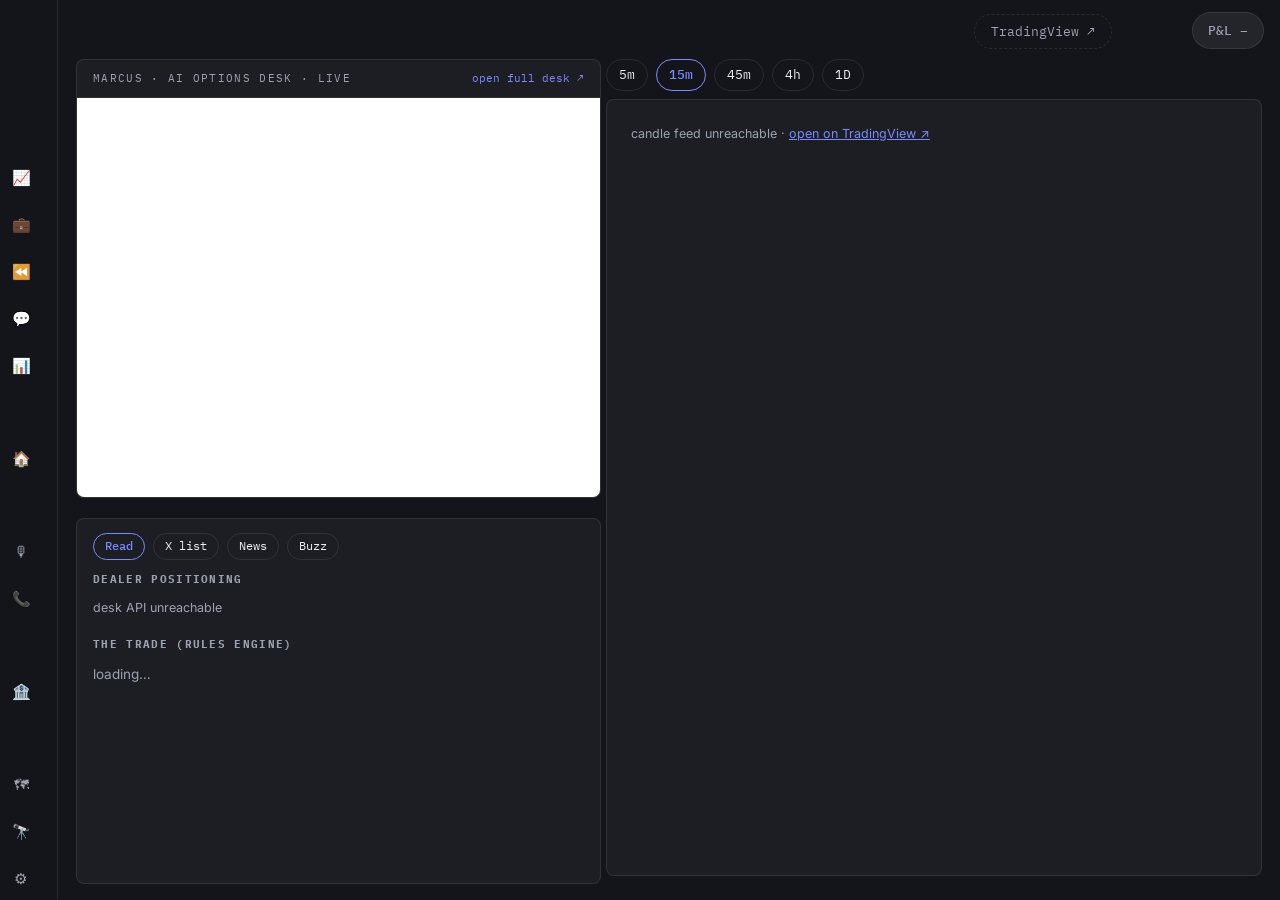
==== commit 8eb47e0c: "copy pass: tidy punctuation across UI strings and voice lines" ====
--- a/web/landing/index.html
+++ b/web/landing/index.html
@@ -4,7 +4,7 @@
 <meta charset="utf-8">
 <meta name="theme-color" content="#13151b">
 <meta name="viewport" content="width=device-width, initial-scale=1">
-<title>b4rruf3t — AI Trading Desk</title>
+<title>b4rruf3t · AI Trading Desk</title>
 <link rel="icon" href="data:image/svg+xml,<svg xmlns=%22http://www.w3.org/2000/svg%22 viewBox=%220 0 100 100%22><text y=%22.9em%22 font-size=%2290%22>📈</text></svg>">
 <link rel="preconnect" href="https://fonts.googleapis.com">
 <script src="https://desk.b4rruf3t.com/static/themes.js?v=4" defer></script>
@@ -406,25 +406,25 @@
 
     <div id="theme-dots"></div>
     <footer>
-      Built by <a href="https://github.com/igorfyago" target="_blank">Igor Yago</a> —
+      Built by <a href="https://github.com/igorfyago" target="_blank">Igor Yago</a>,
       AI engineer.<br>
       LangChain · LangGraph · OpenAI Realtime · AWS<br><br>
-      Paper desk — every position marked to the live tape.
+      Paper desk: every position marked to the live tape.
     </footer>
   </nav>
   <button id="m-nav-btn" aria-label="menu" title="menu">☰</button>
   <div id="m-nav-backdrop"></div>
 
-  <div id="g-score" onclick="show('positions')" title="net P&amp;L — realized + open · positions">P&amp;L —</div>
+  <div id="g-score" onclick="show('positions')" title="net P&amp;L: realized + open · positions">P&amp;L –</div>
 
   <main>
     <section class="pane" id="overview">
       <div class="tag"><span class="live-dot"></span>all systems live</div>
-      <h2>Six AI agents staffing an <em>options trading desk</em> — on live dealer-positioning data.</h2>
+      <h2>Six AI agents staffing an <em>options trading desk</em>, on live dealer-positioning data.</h2>
       <p class="lead">
         A Rust pipeline computes gamma exposure (GEX/DEX) from real option chains around the clock.
-        On top of it: a ladder of agents — text-to-SQL, codebase RAG, LangGraph research and analyst
-        workflows with human-in-the-loop — and speech-to-speech voice agents you can interrupt
+        On top of it: a ladder of agents (text-to-SQL, codebase RAG, LangGraph research and analyst
+        workflows with human-in-the-loop) and speech-to-speech voice agents you can interrupt
         mid-sentence. Ask Marcus for the trade; he'll give you strikes, invalidation and sizing
         in plain English.
       </p>
@@ -432,10 +432,10 @@
         <div class="card" data-pane="desk"><h3>💬 Talk to the desk</h3>
           <p>Chat with any agent or press the mic. Try: “what's the trade on SPY?”</p></div>
         <div class="card" data-pane="gex"><h3>📊 Watch the tape</h3>
-          <p>Dealer gamma per strike, walls, flip level — refreshed every 30 seconds.</p></div>
+          <p>Dealer gamma per strike, walls, flip level, refreshed every 30 seconds.</p></div>
         <div class="card" onclick="window.open('https://github.com/igorfyago/ai-trading-desk','_blank')">
           <h3>⚙️ Read the build</h3>
-          <p>Six-level agent ladder, tests, evals, Docker/K8s, AWS — all documented.</p></div>
+          <p>Six-level agent ladder, tests, evals, Docker/K8s, AWS: all documented.</p></div>
       </div>
       <div class="foot">Stack: LangChain 1.0 · LangGraph 1.0 · OpenAI Realtime (gpt-realtime-2.1) ·
         LangSmith · FastAPI · Rust/Tokio · PostgreSQL · Docker · AWS EC2/Route53/SSM</div>
@@ -453,9 +453,9 @@
       <div class="dgrid">
         <div class="dright">
           <div id="agent-dock">
-            <div class="dockbar"><span>Marcus · AI options desk — live</span>
+            <div class="dockbar"><span>Marcus · AI options desk · live</span>
               <a href="https://desk.b4rruf3t.com/?agent=marcus" target="_blank">open full desk ↗</a></div>
-            <iframe id="dock-frame" title="Marcus — AI options desk"
+            <iframe id="dock-frame" title="Marcus · AI options desk"
                     data-src="https://desk.b4rruf3t.com/?agent=marcus&embed=1"
                     allow="microphone; autoplay; clipboard-write"></iframe>
           </div>
@@ -533,8 +533,8 @@
       <div style="flex:1;overflow-y:auto;padding:34px 5% 60px">
         <h2 style="font-size:22px">Replay &amp; backtest</h2>
         <p style="color:var(--dim);font-size:13px;margin:6px 0 18px;max-width:62em">
-          Pick a past moment. The desk re-decides with ONLY what existed then — no live
-          feed, no future bars — and the tape grades the call by the house rules: half
+          Pick a past moment. The desk re-decides with ONLY what existed then (no live
+          feed, no future bars) and the tape grades the call by the house rules: half
           off at +50%, no stop, runner to expiry. Marks are model estimates at frozen
           IV; history begins when the collector began.</p>
         <div class="watch" style="margin-bottom:14px">
@@ -543,7 +543,7 @@
           </select>
           <input id="rp-slider" type="range" min="0" max="0" value="0"
                  style="flex:1;max-width:430px;accent-color:var(--accent)">
-          <span id="rp-when" style="font-family:var(--mono);font-size:12.5px;color:var(--dim)">—</span>
+          <span id="rp-when" style="font-family:var(--mono);font-size:12.5px;color:var(--dim)">–</span>
           <button id="rp-run" class="wchip">Run this moment</button>
           <button id="rp-ff" class="wchip" disabled>Fast-forward ⏩</button>
           <button id="rp-sweep" class="wchip add">Sweep all</button>
@@ -555,9 +555,9 @@
             <div class="dcard"><h4>The desk said <span id="rp-said-when" style="text-transform:none"></span></h4>
               <div id="rp-said" class="dnote">pick a moment on the slider, then run</div></div>
             <div class="dcard" style="margin-top:12px"><h4>How it fared</h4>
-              <div id="rp-verdict" class="dnote">—</div></div>
+              <div id="rp-verdict" class="dnote">–</div></div>
             <div class="dcard" style="margin-top:12px"><h4>Sweep · every snapshot in range</h4>
-              <div id="rp-sweepout" class="dnote">—</div></div>
+              <div id="rp-sweepout" class="dnote">–</div></div>
           </div>
         </div>
       </div>
@@ -565,7 +565,7 @@
 
     <section class="pane" id="kit">
       <div class="khero">
-        <h2>The Voice Agent Kit — from someone who ships.</h2>
+        <h2>The Voice Agent Kit, from someone who ships.</h2>
         <p>Most voice-AI kits teach you to resell no-code wrappers. This one comes with the
            receipts: the agents are <b style="color:var(--text)">live on this site</b>, the code is open,
            and every number below comes from actually building and running them. Use the calculators,
@@ -579,7 +579,7 @@
           before booking, silence on noise, empathy-then-action on emergencies, plain-English
           trades with exit rules, SPY-analysis/XSP-fill convention with sizing, never breaking character):
           <b style="color:var(--green)">Receptionist 100% · Quoting 100% · Options Desk 100%</b>
-          &nbsp;·&nbsp; tone judge 87–100%. The harness is public —
+          &nbsp;·&nbsp; tone judge 87–100%. The harness is public:
           <a href="https://github.com/igorfyago/ai-trading-desk/blob/main/evals/voice_evals.py"
              target="_blank" style="color:var(--accent)">run it yourself</a>.
         </div>
@@ -588,7 +588,7 @@
       <div class="kgrid">
         <div class="kcalc">
           <h3>True cost per minute</h3>
-          <p class="sub">Raw APIs vs a no-code platform — where's the breakeven?</p>
+          <p class="sub">Raw APIs vs a no-code platform: where's the breakeven?</p>
           <label>Minutes / month <input id="c1-min" type="number" value="2000"></label>
           <label>Platform fee $/min <input id="c1-plat" type="number" step="0.01" value="0.07"></label>
           <label>Raw model cost $/min <input id="c1-raw" type="number" step="0.01" value="0.10"></label>
@@ -621,21 +621,21 @@
       <div class="kbooks">
         <details open>
           <summary>Raw APIs vs platforms <small>when each one wins</small></summary>
-          <div class="body">Platforms (Vapi, Retell, Bland) resell the same models you can call directly —
+          <div class="body">Platforms (Vapi, Retell, Bland) resell the same models you can call directly:
           you pay ~$0.05–0.10/min for a config UI, telephony, and not writing code. Worth it below ~1,000
           min/month or when the client owns nothing. Raw APIs win when you need <b>custom tools against
           real systems</b> (databases, calendars, trading engines), sub-vendor costs at scale, or you're
           selling engineering credibility. The desk on this site is raw: speech-to-speech over WebRTC,
           tools executing server-side, one ephemeral key per session. Rule of thumb: prototype on either,
-          but if the demo IS the product — go raw and own it.</div>
+          but if the demo IS the product, go raw and own it.</div>
         </details>
         <details>
           <summary>Personas that sound human <small>what we un-learned the hard way</small></summary>
-          <div class="body">Human ≠ hesitant. Our v1 mandated reaction beats ("oh—yeah…") and engineered
+          <div class="body">Human ≠ hesitant. Our v1 mandated reaction beats ("oh, yeah…") and engineered
           mistakes; it read as a broken machine within a day of real calls. What works: <b>confidence as
           the first rule</b> (direct first words, zero warm-up sounds), filler words as an explicit dial
           set to "occasionally" or "none", a variety rule (never the same sentence twice), and OpenAI's
-          persona skeleton — Role &amp; Objective, Personality dials, Context, Reference Pronunciations,
+          persona skeleton: Role &amp; Objective, Personality dials, Context, Reference Pronunciations,
           numbered Conversation Flow with sample phrases, Safety. Every dial is in
           <b>agents/06_voice/personas.py</b> in the repo.</div>
         </details>
@@ -643,24 +643,24 @@
           <summary>Turn-taking &amp; noise <small>the #1 demo killer</small></summary>
           <div class="body">Coughs, keyboards and mumbles will trigger your agent mid-silence and users
           hate it more than any other flaw. Three-layer fix: <b>semantic VAD with eagerness low</b>
-          (waits for end-of-thought, not end-of-sound), an explicit prompt rule — <b>noise is not speech;
-          the human response to noise is silence</b>, at most one casual "you say something?" — and a
+          (waits for end-of-thought, not end-of-sound), an explicit prompt rule (<b>noise is not speech;
+          the human response to noise is silence</b>, at most one casual "you say something?"), and a
           client-side idle hang-up (3 min) so an abandoned mic doesn't babble or bill.</div>
         </details>
         <details>
           <summary>Sound design <small>foley yes, drone no</small></summary>
-          <div class="body">Dead digital silence between words screams bot — but a synthetic "office
+          <div class="body">Dead digital silence between words screams bot, but a synthetic "office
           ambience" loop reads as traffic noise. What survived user testing: <b>keyboard foley tied to
           real tool calls</b> (she says "one sec, pulling that up" and you hear actual typing while the
           API call runs) plus occasional idle keystrokes. Procedurally generated in ~60 lines of Web
-          Audio — no audio files. Skip the room tone.</div>
+          Audio, no audio files. Skip the room tone.</div>
         </details>
         <details>
           <summary>Security for public agents <small>the part kits never mention</small></summary>
           <div class="body">A public voice agent is an open prompt to your infrastructure. Non-negotiables:
           <b>ephemeral per-session keys</b> minted server-side (the real key never reaches the browser),
           all tools execute <b>server-side</b>, read-only DB access with keyword guardrails, spend caps on
-          every API key, token-gated webhooks, hourly budget guards on expensive endpoints — and never,
+          every API key, token-gated webhooks, hourly budget guards on expensive endpoints, and never,
           ever a personal login wired into a public agent: anything the agent can see, any caller can
           extract by asking.</div>
         </details>
@@ -668,7 +668,7 @@
           <summary>Prove it works <small>traces, tests, evals</small></summary>
           <div class="body">A demo that worked once is not a product. The desk ships with <b>LangSmith
           traces</b> on every run (including voice tool calls), 48 CI-gated tests (pricing math, SQL
-          injection guardrails, graph topology), and <b>graded evals</b> — text-to-SQL is scored by
+          injection guardrails, graph topology), and <b>graded evals</b>: text-to-SQL is scored by
           executing reference queries against a deterministic DB, no LLM judge needed. When a client asks
           "how do you know it still works?", you show the dashboard, not a shrug.</div>
         </details>
@@ -676,7 +676,7 @@
 
       <div class="cards">
         <div class="card" data-pane="desk"><h3>🎙 Don't take our word for it</h3>
-          <p>The agents are live right now — call Riley, ask Marcus for the trade.</p></div>
+          <p>The agents are live right now: call Riley, ask Marcus for the trade.</p></div>
         <div class="card" onclick="window.open('https://github.com/igorfyago/ai-trading-desk','_blank')">
           <h3>⚙️ Take the code</h3><p>MIT-spirit portfolio repo: agents ladder, evals, deploy scripts.</p></div>
       </div>
@@ -686,11 +686,11 @@
       <div style="flex:1;overflow-y:auto;padding:26px 6%">
         <h2 style="font-size:22px">Agent Atlas</h2>
         <p style="color:var(--dim);max-width:52em;margin:8px 0 6px">
-          These aren't marketing diagrams — every graph below is exported live from the compiled
+          These aren't marketing diagrams: every graph below is exported live from the compiled
           LangGraph runtime (<code>graph.get_graph().draw_mermaid()</code>), so what you see is
           exactly what executes. Voice agents show their Realtime tool wiring.</p>
         <p style="color:var(--dim);font-size:12.5px;margin-bottom:18px">
-          Every run of every node is traced end-to-end in LangSmith (tokens, latency, tool I/O) —
+          Every run of every node is traced end-to-end in LangSmith (tokens, latency, tool I/O):
           the observability layer behind these pictures.</p>
         <div id="atlas-grid">
           <div class="dnote">loading live graphs…</div>
@@ -879,7 +879,7 @@
     document.getElementById("c1-out").innerHTML =
       `Platform: <b>$${platTotal.toFixed(0)}</b>/mo &nbsp;·&nbsp; Raw: <b>$${rawTotal.toFixed(0)}</b>/mo<br>` +
       (rawTotal < platTotal
-        ? `Raw saves <b>$${(platTotal - rawTotal).toFixed(0)}/mo</b> — breakeven at ~${be.toLocaleString()} min/mo.`
+        ? `Raw saves <b>$${(platTotal - rawTotal).toFixed(0)}/mo</b>, breakeven at ~${be.toLocaleString()} min/mo.`
         : `Below ~${be.toLocaleString()} min/mo the platform fee is cheaper than owning infra.`);
 
     // 2. latency budget
@@ -887,7 +887,7 @@
     const s2s = 300 + $k("c2-net");
     document.getElementById("c2-out").innerHTML =
       `Pipeline total: <b class="${total > 800 ? "bad" : ""}">${total} ms</b> ` +
-      `${total > 800 ? "— feels like a bot" : "— acceptable"}<br>` +
+      `${total > 800 ? "· feels like a bot" : "· acceptable"}<br>` +
       `Speech-to-speech (one model, no pipeline): <b>${s2s} ms</b>. That's why this site uses it.`;
 
     // 3. agency pricing
@@ -898,7 +898,7 @@
     document.getElementById("c3-out").innerHTML = margin > 0
       ? `Margin per client: <b>$${margin.toFixed(0)}/mo</b> (+$${setup.toFixed(0)} setup)<br>` +
         `Clients for $${goal.toLocaleString()}/mo: <b>${clients}</b>`
-      : `<span class="bad">Retainer doesn't cover minutes — raise price or cut cost/min.</span>`;
+      : `<span class="bad">Retainer doesn't cover minutes: raise price or cut cost/min.</span>`;
   }
   document.querySelectorAll(".kcalc input").forEach(i => i.addEventListener("input", calcAll));
   calcAll();
@@ -942,7 +942,7 @@
     return out;
   }
 
-  const wlFmt = (v, d = 2) => v == null ? "—"
+  const wlFmt = (v, d = 2) => v == null ? "–"
     : v.toLocaleString("en-US", { minimumFractionDigits: d, maximumFractionDigits: d });
 
   function wlRow(item, sec) {
@@ -972,7 +972,7 @@
     if (q.held) row.classList.add("held");
     const px = document.createElement("span");
     px.className = "wlpx";
-    px.textContent = q.price != null ? wlFmt(q.price, q.price >= 1000 ? 0 : 2) : "—";
+    px.textContent = q.price != null ? wlFmt(q.price, q.price >= 1000 ? 0 : 2) : "–";
     const chg = document.createElement("span");
     chg.className = "wlchg " + (q.chg_pct > 0 ? "pos" : q.chg_pct < 0 ? "neg" : "");
     chg.textContent = q.chg_pct != null ? (q.chg_pct > 0 ? "+" : "") + wlFmt(q.chg_pct) + "%" : "";
@@ -1260,7 +1260,7 @@
     const s = document.getElementById("rp-slider");
     s.oninput = () => {
       document.getElementById("rp-when").textContent =
-        (rp.moments[s.value] || "—").replace("T", " ").slice(0, 16) + " UTC";
+        (rp.moments[s.value] || "–").replace("T", " ").slice(0, 16) + " UTC";
     };
     document.getElementById("rp-run").onclick = rpDoRun;
     document.getElementById("rp-ff").onclick = rpFastForward;
@@ -1287,7 +1287,7 @@
     const said = document.getElementById("rp-said");
     said.innerHTML = `<span class="dnote">deciding with only what existed then…</span>`;
     document.getElementById("rp-verdict").innerHTML =
-      `<span class="dnote">sealed — fast-forward to grade it</span>`;
+      `<span class="dnote">sealed · fast-forward to grade it</span>`;
     try {
       const d = await fetch(`${API}/api/replay/run?ticker=${t}&at=${encodeURIComponent(at)}`)
         .then(r => r.json());
@@ -1361,15 +1361,15 @@
         `<div class="nitem" style="display:flex;gap:10px;font-family:var(--mono);font-size:11.5px">` +
         `<span style="color:var(--dim)">${r.decided_from.replace("T", " ").slice(5, 16)}</span>` +
         `<span>${r.kind === "put" ? "p" : "c"}${r.strike}</span>` +
-        `<span>${r.trimmed ? "½✓" : "—"}</span>` +
+        `<span>${r.trimmed ? "½✓" : "–"}</span>` +
         `<span style="margin-left:auto;color:${r.pnl_usd >= 0 ? "var(--green)" : "var(--red)"}">` +
         `${rpUsd(r.pnl_usd)}</span></div>`).join("");
       const tc = d.total_pnl_usd >= 0 ? "var(--green)" : "var(--red)";
       out.innerHTML =
         `<div class="tiles" style="margin-bottom:10px">` +
         `<div class="tile"><b>${d.n}</b><span>decisions</span></div>` +
-        `<div class="tile"><b>${d.win_rate ?? "—"}%</b><span>won</span></div>` +
-        `<div class="tile"><b>${d.trim_rate ?? "—"}%</b><span>trimmed</span></div>` +
+        `<div class="tile"><b>${d.win_rate ?? "–"}%</b><span>won</span></div>` +
+        `<div class="tile"><b>${d.trim_rate ?? "–"}%</b><span>trimmed</span></div>` +
         `<div class="tile"><b style="color:${tc}">${rpUsd(d.total_pnl_usd)}</b><span>total</span></div>` +
         `</div>` + rows;
     } catch (e) { out.textContent = "sweep failed: " + e.message; }
@@ -1628,7 +1628,7 @@
     } catch {
       if (seq !== chartSeq) return;
       if (deskChart) { deskChart.destroy(); deskChart = null; }
-      wrap.innerHTML = `<div class="dnote" style="padding:24px">candle feed unreachable —
+      wrap.innerHTML = `<div class="dnote" style="padding:24px">candle feed unreachable ·
         <a href="https://www.tradingview.com/chart/?symbol=${encodeURIComponent(symbol)}"
            target="_blank" style="color:var(--accent)">open on TradingView ↗</a></div>`;
       setFeedChip(null);
@@ -1639,7 +1639,7 @@
     const t = focus;
     const tiles = document.getElementById("d-tiles");
     if (!GEX_COVERED.includes(t)) {
-      tiles.innerHTML = `<div class="dnote">GEX coverage: ${GEX_COVERED.join(", ")} — chart, news
+      tiles.innerHTML = `<div class="dnote">GEX coverage: ${GEX_COVERED.join(", ")} · chart, news
         and chatter only for ${t}.</div>`;
       tiles.dataset.sym = t;
       document.getElementById("d-trade").innerHTML = `<span class="dnote">n/a for ${t}</span>`;
@@ -1675,10 +1675,10 @@
         <div class="tile"><b class="${act[1]}">${act[0]}</b><span>${why}</span></div>
         <div class="tile"><b id="tile-spot">${spotNow}</b><span>spot${d.live_spot && !d.live_spot.delayed ? " · live" : ""}</span></div>
         <div class="tile"><b class="${pos ? "pos" : "neg"}">${pos ? "LONG γ" : "SHORT γ"}</b><span>dealer regime</span></div>
-        <div class="tile"><b>${gexLevels.flip ? Number(gexLevels.flip).toFixed(0) : "—"}</b><span>flip</span></div>
-        <div class="tile"><b>${s.signal_score ?? "—"}</b><span>signal</span></div>
+        <div class="tile"><b>${gexLevels.flip ? Number(gexLevels.flip).toFixed(0) : "–"}</b><span>flip</span></div>
+        <div class="tile"><b>${s.signal_score ?? "–"}</b><span>signal</span></div>
         <div class="tile"><b>${(s.atm_iv * 100).toFixed(1)}%</b><span>atm iv</span></div>
-        <div class="tile"><b>${s.vix ?? "—"}</b><span>vix</span></div>`;
+        <div class="tile"><b>${s.vix ?? "–"}</b><span>vix</span></div>`;
       tiles.dataset.sym = t;
       const cl = (d.trade.tape || {}).checklist;
       tapeChecks = cl ? { sym: t, ...cl } : null;
@@ -1686,7 +1686,7 @@
         { hour: "2-digit", minute: "2-digit", hour12: false, timeZone: "America/New_York" });
       const anow = (d.trade.tape || {}).action;
       const lvl = (l, arrow) => !l ? "" : `<div style="margin-top:4px"><span style="color:var(--dim)">${arrow}</span>
-        <b>${l.level}</b> <span style="color:var(--dim)">(${l.dist > 0 ? "+" : ""}${l.dist})</span> — ${l.means}</div>`;
+        <b>${l.level}</b> <span style="color:var(--dim)">(${l.dist > 0 ? "+" : ""}${l.dist})</span> · ${l.means}</div>`;
       const nowHtml = !anow ? "" : `<div style="margin-top:12px;border-top:1px solid var(--line);padding-top:10px">
         <span class="dnote">NOW · ${anow.stance.replace("_", " ")}</span>
         <div style="margin-top:4px">${anow.do_now}</div>${lvl(anow.up, "▲")}${lvl(anow.down, "▼")}
@@ -1698,7 +1698,7 @@
           ${c.n}. ${c.label}${c.t ? ` <span style="color:var(--dim)">· ${hhmm(c.t)} ET</span>` : ""}</div>`).join("")}
       </div>`) + nowHtml;
       document.getElementById("d-trade").innerHTML =
-        `<b>${d.trade.structure}</b> — ${d.trade.bias}<br><br>${d.trade.plain_english}` + clHtml;
+        `<b>${d.trade.structure}</b> · ${d.trade.bias}<br><br>${d.trade.plain_english}` + clHtml;
       applyTapeMarkers();
       renderNews(d.headlines);
       renderBuzz(d.buzz, d.trending);
@@ -1740,7 +1740,7 @@
     let html = "";
     if (buzz) {
       const arrow = buzz.rank_change > 0 ? `▲${buzz.rank_change}`
-                  : buzz.rank_change < 0 ? `▼${-buzz.rank_change}` : "—";
+                  : buzz.rank_change < 0 ? `▼${-buzz.rank_change}` : "–";
       html += `<div class="tiles" style="margin-bottom:10px">
         <div class="tile"><b>#${buzz.rank}</b><span>crowd rank</span></div>
         <div class="tile"><b>${buzz.mentions_24h}</b><span>mentions 24h</span></div>
@@ -1769,7 +1769,7 @@
 
   function paintScore() {
     const el = document.getElementById("g-score");
-    if (!lastScore) { el.textContent = "P&L —"; el.className = ""; return; }
+    if (!lastScore) { el.textContent = "P&L –"; el.className = ""; return; }
     const unreal = book.positions.reduce((s, p) => s + (p.unreal_usd || 0), 0);
     const total = (lastScore.realized_usd || 0) + unreal;
     el.textContent = `P&L ${usd(total)}` +
@@ -1815,9 +1815,9 @@
     return `<div class="prow">
       <span class="pc">${contractOf(p)}</span>
       <span>×${p.contracts_open} @ ${p.entry_px}</span>
-      <span>mark ${p.mark ?? "—"}</span>
+      <span>mark ${p.mark ?? "–"}</span>
       ${p.tp_hit ? '<span style="color:var(--green)">TRIM ZONE</span>' : ""}
-      <span class="pnl ${cls}">${pnl != null ? usd(pnl) + pct : "—"}</span>
+      <span class="pnl ${cls}">${pnl != null ? usd(pnl) + pct : "–"}</span>
       ${rowButtons(p)}
     </div>`;
   }
@@ -1839,10 +1839,10 @@
       <div class="tile"><b>${usd(unreal)}</b><span>open p&l</span></div>
       <div class="tile"><b>${book.positions.length}</b><span>open</span></div>
       <div class="tile"><b>${s.closed_trades ?? 0}</b><span>closed</span></div>
-      <div class="tile"><b>${s.win_rate != null ? s.win_rate + "%" : "—"}</b><span>win rate</span></div>`;
+      <div class="tile"><b>${s.win_rate != null ? s.win_rate + "%" : "–"}</b><span>win rate</span></div>`;
     open.innerHTML = book.positions.length
       ? book.positions.map(posRow).join("")
-      : `<div class="dnote" style="padding:10px 2px">flat — ask Marcus for the trade, then tell him
+      : `<div class="dnote" style="padding:10px 2px">flat: ask Marcus for the trade, then tell him
          "I'm in" (or hit TAKE IT on a quote below).</div>`;
     const hist = (book.recent || []).filter(t =>
       t.status === "closed" || t.status === "quoted");
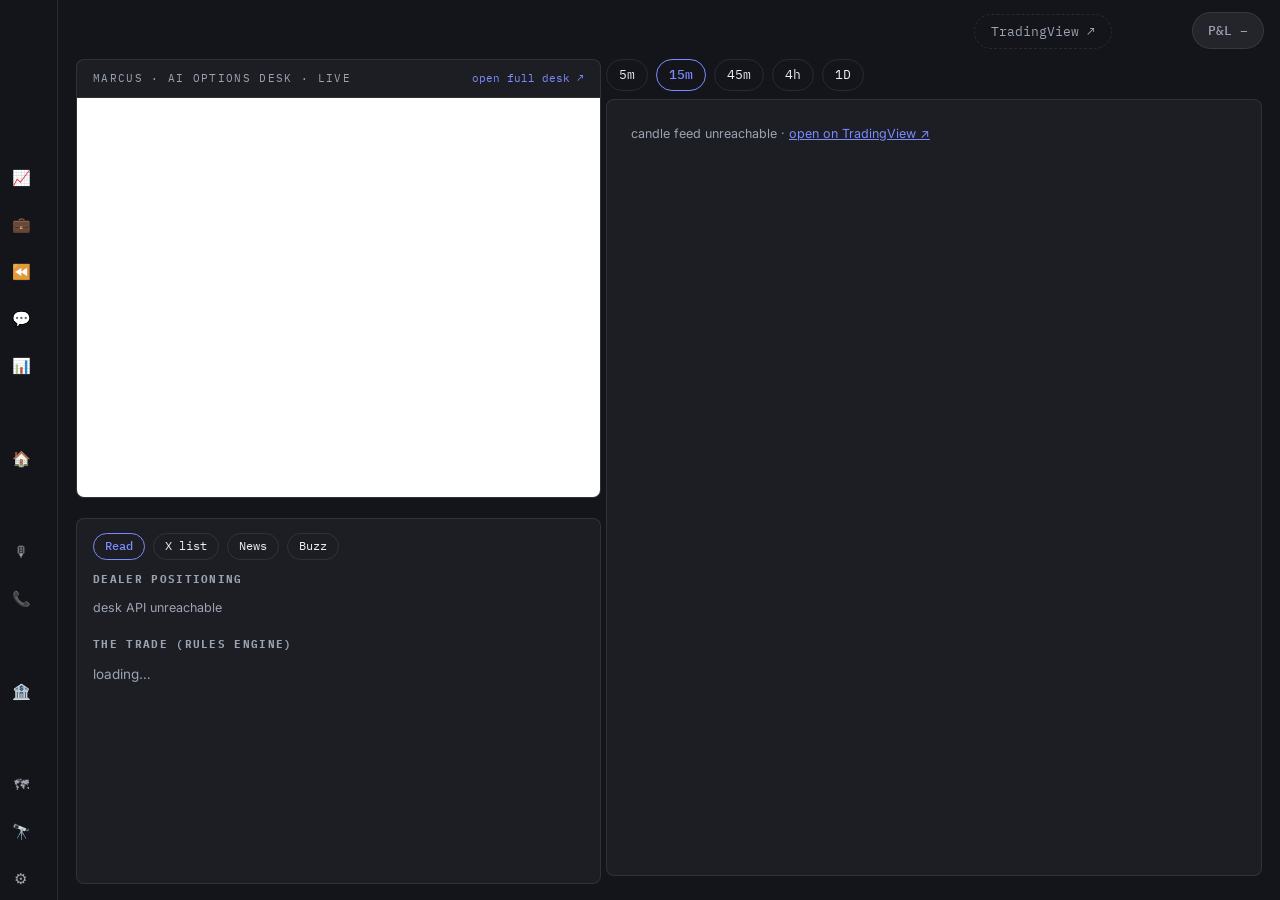
==== commit 61b484f9: "The Confluence Board is the desk model: GEX structure, day shape, the four checks, stage and locatio" ====
--- a/web/landing/index.html
+++ b/web/landing/index.html
@@ -200,10 +200,14 @@
   .wlrow.dragover { box-shadow:inset 0 2px 0 var(--accent); }
   .wlflag { width:6px; height:6px; border-radius:50%; background:transparent; }
   .wlsym { font-weight:500; overflow:hidden; text-overflow:ellipsis; white-space:nowrap; }
-  .wlpx, .wlchg, .wlext { font-family:var(--mono); font-size:11.5px; text-align:right;
-                          font-variant-numeric:tabular-nums; }
-  .wlchg.pos, .wlext.pos { color:var(--green); }
-  .wlchg.neg, .wlext.neg { color:var(--red); }
+  /* TV-crisp numerals: bigger, weighted, and the exact TV dark-list colors —
+     up/down reads at a glance, positives carry NO plus sign */
+  .wlpx, .wlchg, .wlext { font-family:var(--mono); font-size:12.5px; text-align:right;
+                          font-weight:500; font-variant-numeric:tabular-nums;
+                          letter-spacing:-.01em; }
+  .wlpx { color:var(--text); }
+  .wlchg.pos, .wlext.pos { color:#22ab94; }
+  .wlchg.neg, .wlext.neg { color:#f7525f; }
   .wlext { color:var(--dim); }
   .wlrow .wlx { position:absolute; right:6px; top:4px; display:none; width:18px; height:18px;
                 background:var(--bg); border:1px solid var(--line); border-radius:5px;
@@ -942,6 +946,30 @@
     return out;
   }
 
+  function wlAllSyms() {
+    // EVERY symbol, collapsed sections included: one batched provider call
+    // covers 150, so hidden rows arrive pre-priced before they're expanded
+    const out = [];
+    for (const sec of WL.sections) sec.items.forEach(i => out.push(i.s));
+    if (!out.includes(focus)) out.push(focus);
+    return out.slice(0, 150);
+  }
+
+  let logosWarmed = false;
+  function warmLogos() {
+    // trickle-fetch every logo once; the server caches them on disk forever
+    if (logosWarmed) return;
+    logosWarmed = true;
+    const syms = wlAllSyms();
+    let i = 0;
+    (function step() {
+      for (let k = 0; k < 6 && i < syms.length; k++, i++) {
+        new Image().src = `${API}/api/logo/${encodeURIComponent(syms[i])}`;
+      }
+      if (i < syms.length) setTimeout(step, 350);
+    })();
+  }
+
   const wlFmt = (v, d = 2) => v == null ? "–"
     : v.toLocaleString("en-US", { minimumFractionDigits: d, maximumFractionDigits: d });
 
@@ -975,11 +1003,11 @@
     px.textContent = q.price != null ? wlFmt(q.price, q.price >= 1000 ? 0 : 2) : "–";
     const chg = document.createElement("span");
     chg.className = "wlchg " + (q.chg_pct > 0 ? "pos" : q.chg_pct < 0 ? "neg" : "");
-    chg.textContent = q.chg_pct != null ? (q.chg_pct > 0 ? "+" : "") + wlFmt(q.chg_pct) + "%" : "";
-    chg.title = q.chg != null ? `day change ${q.chg > 0 ? "+" : ""}${wlFmt(q.chg)}` : "";
+    chg.textContent = q.chg_pct != null ? wlFmt(q.chg_pct) + "%" : "";
+    chg.title = q.chg != null ? `day change ${wlFmt(q.chg)}` : "";
     const ext = document.createElement("span");
     ext.className = "wlext " + (q.ext_pct > 0 ? "pos" : q.ext_pct < 0 ? "neg" : "");
-    ext.textContent = q.ext_pct != null ? (q.ext_pct > 0 ? "+" : "") + wlFmt(q.ext_pct) + "%" : "";
+    ext.textContent = q.ext_pct != null ? wlFmt(q.ext_pct) + "%" : "";
     ext.title = q.ext_pct != null ? `${q.session || "ext"} session move` : "";
     const x = document.createElement("button");
     x.className = "wlx";
@@ -1034,10 +1062,10 @@
       const prev = wlLastPx[row.dataset.sym];
       row.querySelector(".wlpx").textContent = wlFmt(q.price, q.price >= 1000 ? 0 : 2);
       const chg = row.querySelector(".wlchg");
-      chg.textContent = q.chg_pct != null ? (q.chg_pct > 0 ? "+" : "") + wlFmt(q.chg_pct) + "%" : "";
+      chg.textContent = q.chg_pct != null ? wlFmt(q.chg_pct) + "%" : "";
       chg.className = "wlchg " + (q.chg_pct > 0 ? "pos" : q.chg_pct < 0 ? "neg" : "");
       const ext = row.querySelector(".wlext");
-      ext.textContent = q.ext_pct != null ? (q.ext_pct > 0 ? "+" : "") + wlFmt(q.ext_pct) + "%" : "";
+      ext.textContent = q.ext_pct != null ? wlFmt(q.ext_pct) + "%" : "";
       ext.className = "wlext " + (q.ext_pct > 0 ? "pos" : q.ext_pct < 0 ? "neg" : "");
       const dot = row.querySelector(".wldot");
       if (dot) dot.className = "wldot " + (q.session || "");
@@ -1053,18 +1081,26 @@
 
   async function wlPoll() {
     if (document.hidden || !document.querySelector("#dash.active")) return;
-    const syms = wlVisibleSyms();
+    const syms = wlAllSyms();   // collapsed sections stay warm too
     if (!syms.length) return;
     try {
       const d = await fetch(`${API}/api/watch?symbols=${encodeURIComponent(syms.join(","))}`)
         .then(r => r.json());
       for (const r of d.rows || []) {
-        // belt to the server's retention: a row without a price NEVER
-        // overwrites a row that had one
-        wlQuotes[r.sym] = r.price != null ? r : { ...wlQuotes[r.sym], ...r };
+        // belts to the server's retention: an OLDER print never overwrites a
+        // newer one (ISO ts compares lexicographically), and a row without a
+        // price never overwrites a row that had one
+        const old = wlQuotes[r.sym];
+        if (old && old.ts && r.ts && r.ts < old.ts) continue;
+        wlQuotes[r.sym] = r.price != null ? r : { ...old, ...r };
       }
       if (WL.sort) wlRender(); else wlPatch();
-    } catch { /* provider hiccup — next tick */ }
+      warmLogos();
+      const fq = wlQuotes[focus];
+      if (deskChart && fq && (!deskChart.symbol || deskChart.symbol() === focus)) {
+        deskChart.setSessionInfo({ close: fq.reg_close, session: fq.session });
+      }
+    } catch { /* provider hiccup: next tick */ }
   }
 
   function wlRemove(sec, sym) {
@@ -1529,7 +1565,7 @@
       document.head.appendChild(s);
     });
     chartLib = load(`${API}/static/vendor/lightweight-charts.standalone.production.js?v=520`)
-      .then(() => load(`${API}/static/desk-chart.js?v=14`))
+      .then(() => load(`${API}/static/desk-chart.js?v=16`))
       .catch((err) => { chartLib = null; throw err; });  // one failed load must not poison every future mount
     return chartLib;
   }
@@ -1597,6 +1633,10 @@
         if (deskChart) {
           const ts = d.ts ? Math.floor(Date.parse(d.ts) / 1000) : 0;
           deskChart.applyTick(d.price, ts, d.ticker);
+          if (!deskChart.symbol || deskChart.symbol() === focus) {
+            deskChart.setSessionInfo({ close: (wlQuotes[focus] || {}).reg_close,
+                                       session: d.session });
+          }
         }
       }
     };
@@ -1684,6 +1724,13 @@
       tapeChecks = cl ? { sym: t, ...cl } : null;
       const hhmm = (ts) => new Date(ts * 1000).toLocaleTimeString("en-US",
         { hour: "2-digit", minute: "2-digit", hour12: false, timeZone: "America/New_York" });
+      const conf = d.trade.confluence;
+      const confHtml = !conf ? "" : `<div style="margin-top:12px;border-top:1px solid var(--line);padding-top:10px">
+        <span class="dnote">THE BOARD · ${conf.side} · ${conf.verdict.replace("_", " ")}</span>
+        ${conf.boxes.map(b => `<div style="margin-top:4px">
+          <span style="color:${b.state === "green" ? "#22ab94" : b.state === "red" ? "#f7525f" : "var(--dim)"}">${b.state === "green" ? "✓" : b.state === "red" ? "✗" : "○"}</span>
+          ${b.name} <span style="color:var(--dim)">· ${b.why}</span></div>`).join("")}
+      </div>`;
       const anow = (d.trade.tape || {}).action;
       const lvl = (l, arrow) => !l ? "" : `<div style="margin-top:4px"><span style="color:var(--dim)">${arrow}</span>
         <b>${l.level}</b> <span style="color:var(--dim)">(${l.dist > 0 ? "+" : ""}${l.dist})</span> · ${l.means}</div>`;
@@ -1696,7 +1743,7 @@
         ${cl.checks.map(c => `<div style="margin-top:4px">
           <span class="${c.ok ? "pos" : ""}"${c.ok ? "" : ' style="color:var(--dim)"'}>${c.ok ? "✓" : "○"}</span>
           ${c.n}. ${c.label}${c.t ? ` <span style="color:var(--dim)">· ${hhmm(c.t)} ET</span>` : ""}</div>`).join("")}
-      </div>`) + nowHtml;
+      </div>`) + confHtml + nowHtml;
       document.getElementById("d-trade").innerHTML =
         `<b>${d.trade.structure}</b> · ${d.trade.bias}<br><br>${d.trade.plain_english}` + clHtml;
       applyTapeMarkers();
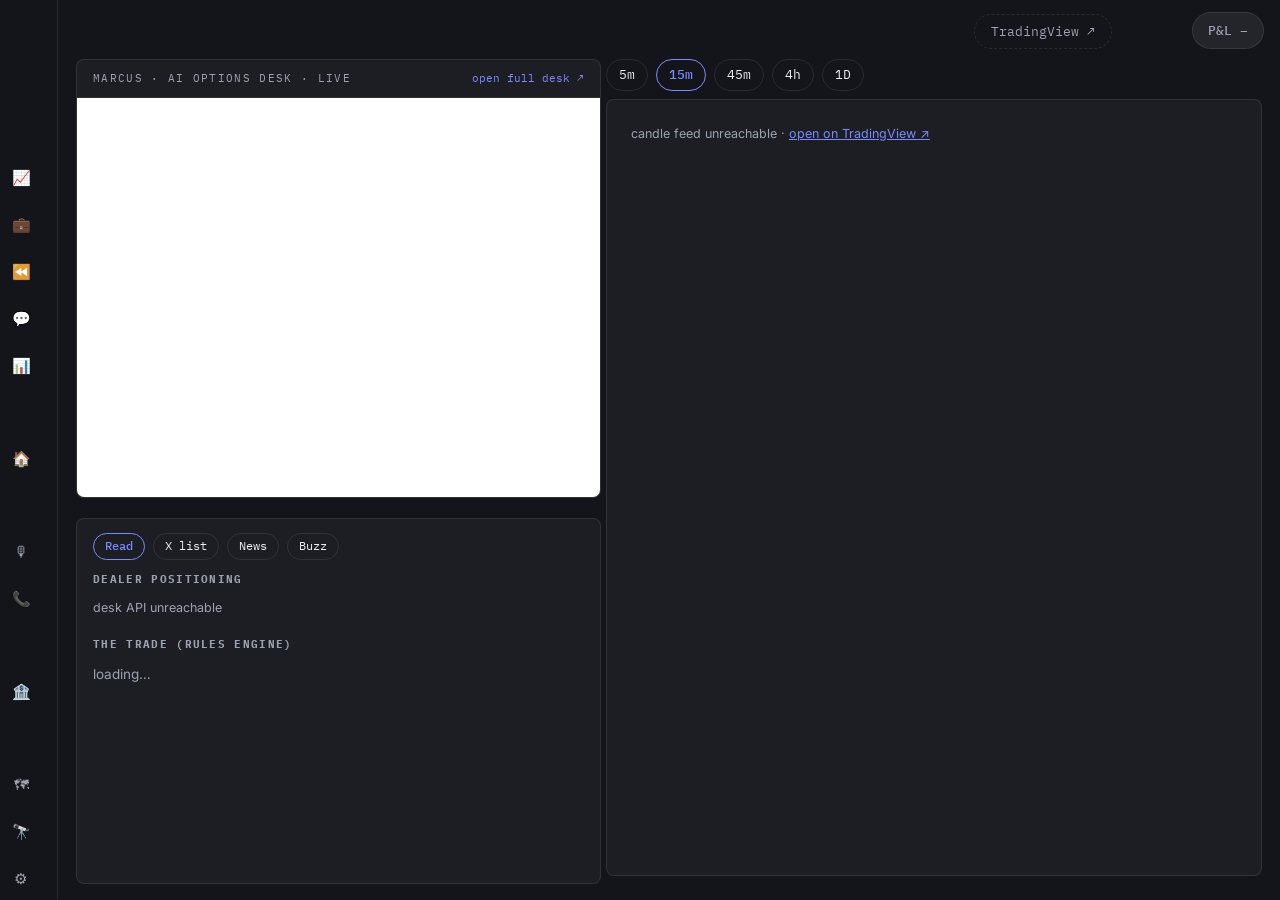
==== commit 19682f81: "One line per price on both charts, the call sits in its own bar above the transcript instead of over" ====
--- a/web/landing/index.html
+++ b/web/landing/index.html
@@ -1605,7 +1605,16 @@
                   style: 2, title: l.label });
       }
     }
-    deskChart.setLevels(lv);
+    // ONE line per price: walls, the book and Marcus's drawn levels overlap
+    // constantly, and the same number twice reads as two different lines
+    const seenLv = new Set();
+    deskChart.setLevels(lv.filter(l => {
+      if (!l || !isFinite(l.price)) return false;
+      const k = Number(l.price).toFixed(2);
+      if (seenLv.has(k)) return false;
+      seenLv.add(k);
+      return true;
+    }));
   }
 
   // Marcus draws what he says: the embedded voice panel posts levels the
